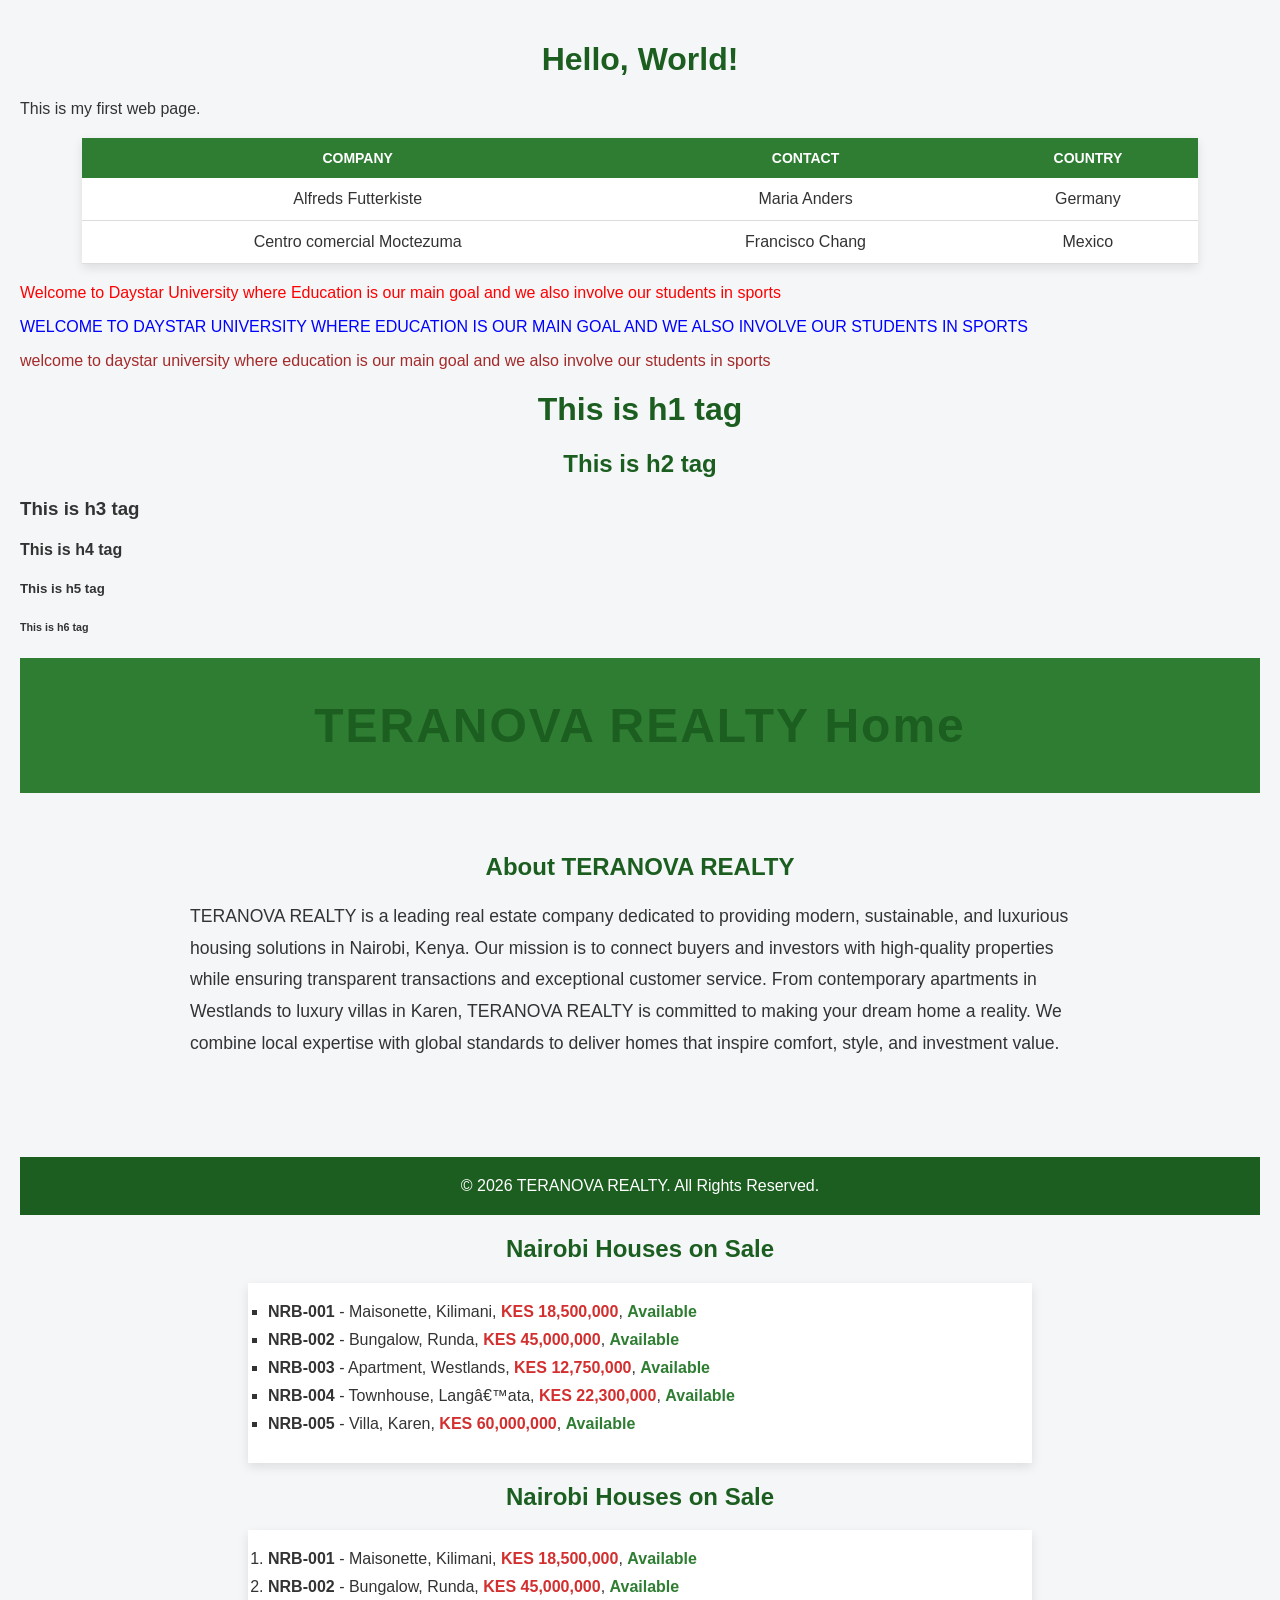
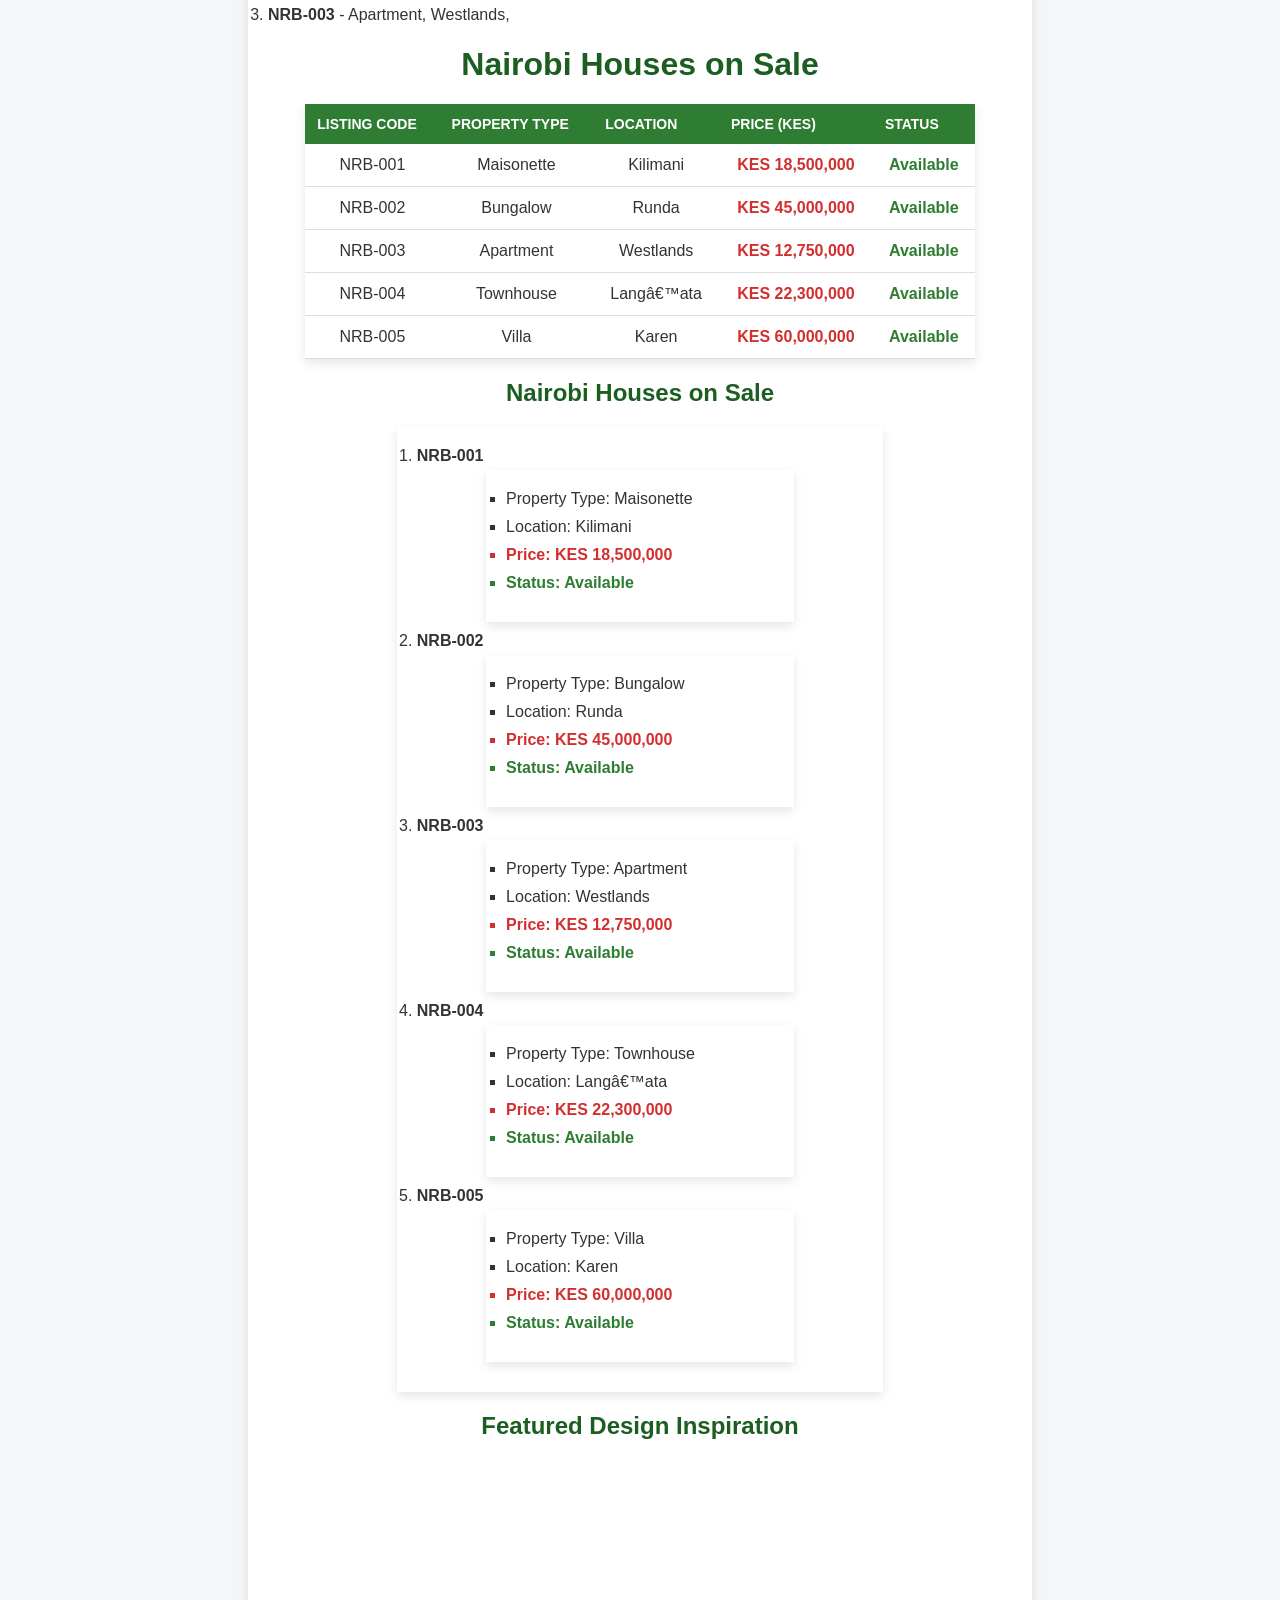
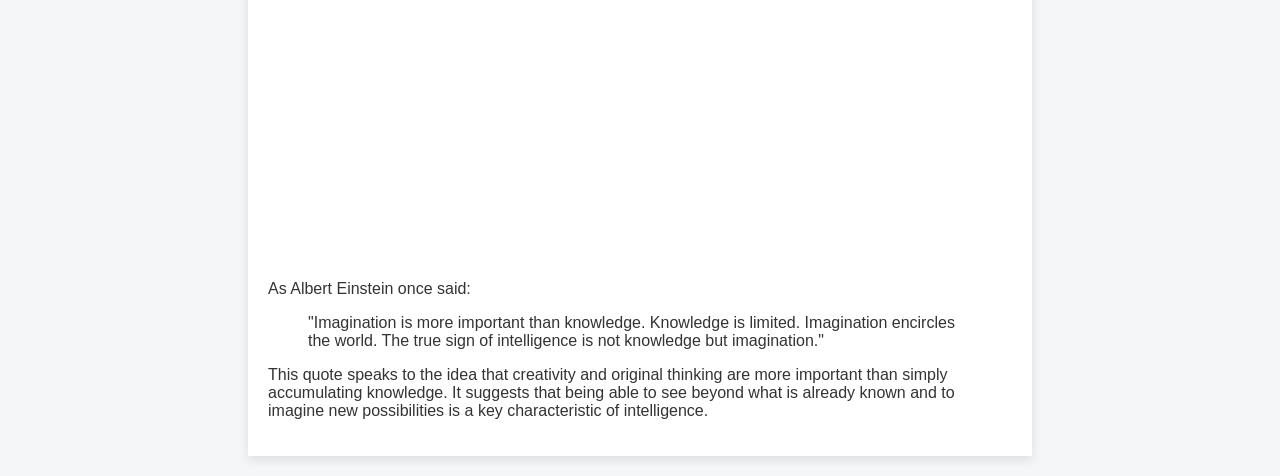
==== index.html @ 477b9416 "Add files via upload" ====
<!DOCTYPE html>
<html>
<head>
    <title>My first web page</title>
</head>
<body>
    <h1>Hello, World!</h1>
    <p>This is my first web page.</p>
<table>
  <tr>
    <th>Company</th>
    <th>Contact</th>
    <th>Country</th>
  </tr>
  <tr>
    <td>Alfreds Futterkiste</td>
    <td>Maria Anders</td>
    <td>Germany</td>
  </tr>
  <tr>
    <td>Centro comercial Moctezuma</td>
    <td>Francisco Chang</td>
    <td>Mexico</td>
  </tr>
</table>

<div>
<p style='
color:red;
'>Welcome to Daystar University where Education is our main goal and we also involve our students in sports</p>

<p style='
color:blue;
text-transform:uppercase;
'>Welcome to Daystar University where Education is our main goal and we also involve our students in sports</p>

<p style='
color:brown;
text-transform:lowercase;
'>Welcome to Daystar University where Education is our main goal and we also involve our students in sports</p>


<h1>This is h1 tag</h1>
<h2>This is h2 tag</h2>
<h3>This is h3 tag</h3>
<h4>This is h4 tag</h4>
<h5>This is h5 tag</h5>
<h6>This is h6 tag</h6>
<!DOCTYPE html>
<html lang="en">
<head>
    <meta charset="UTF-8">
    <meta name="viewport" content="width=device-width, initial-scale=1.0">
    <title>TERANOVA REALTY HOME</title>
    <style>
        body {
            font-family: Arial, sans-serif;
            background-color: #f4f6f8;
            margin: 0;
            padding: 0;
            color: #333;
        }

        header {
            background-color: #2e7d32; /* Green theme for trust & growth */
            color: white;
            text-align: center;
            padding: 40px 20px;
        }

        header h1 {
            margin: 0;
            font-size: 3em;
            letter-spacing: 2px;
        }

        main {
            padding: 40px 20px;
            max-width: 900px;
            margin: auto;
        }

        main h2 {
            color: #1b5e20;
            margin-bottom: 20px;
        }

        main p {
            font-size: 1.1em;
            line-height: 1.8;
        }

        footer {
            background-color: #1b5e20;
            color: white;
            text-align: center;
            padding: 20px;
            margin-top: 40px;
        }
    </style>
</head>
<body>

    <header>
        <h1>TERANOVA REALTY Home</h1>
    </header>

    <main>
        <h2>About TERANOVA REALTY</h2>
        <p>
            TERANOVA REALTY is a leading real estate company dedicated to providing modern, sustainable, and luxurious housing solutions in Nairobi, Kenya. 
            Our mission is to connect buyers and investors with high-quality properties while ensuring transparent transactions and exceptional customer service. 
            From contemporary apartments in Westlands to luxury villas in Karen, TERANOVA REALTY is committed to making your dream home a reality. 
            We combine local expertise with global standards to deliver homes that inspire comfort, style, and investment value.
        </p>
    </main>

    <footer>
        &copy; 2026 TERANOVA REALTY. All Rights Reserved.
    </footer>

</body>
</html>
 

<!DOCTYPE html>
<html>
<head>
    <title>Nairobi Real Estate - Unordered List</title>
    <style>
        body {
            font-family: Arial, sans-serif;
            background-color: #f4f6f8;
            padding: 20px;
        }

        h2 {
            color: #1b5e20;
        }

        ul {
            background: #ffffff;
            padding: 20px;
            width: 60%;
            margin: auto;
            box-shadow: 0 4px 10px rgba(0,0,0,0.1);
            list-style-type: square;
        }

        li {
            margin-bottom: 10px;
        }

        .price {
            color: #d32f2f;
            font-weight: bold;
        }

        .status {
            color: #2e7d32;
            font-weight: bold;
        }
    </style>
</head>
<body>

<h2>Nairobi Houses on Sale</h2>

<ul>
    <li>
        <strong>NRB-001</strong> - Maisonette, Kilimani,
        <span class="price">KES 18,500,000</span>,
        <span class="status">Available</span>
    </li>

    <li>
        <strong>NRB-002</strong> - Bungalow, Runda,
        <span class="price">KES 45,000,000</span>,
        <span class="status">Available</span>
    </li>

    <li>
        <strong>NRB-003</strong> - Apartment, Westlands,
        <span class="price">KES 12,750,000</span>,
        <span class="status">Available</span>
    </li>

    <li>
        <strong>NRB-004</strong> - Townhouse, Lang’ata,
        <span class="price">KES 22,300,000</span>,
        <span class="status">Available</span>
    </li>

    <li>
        <strong>NRB-005</strong> - Villa, Karen,
        <span class="price">KES 60,000,000</span>,
        <span class="status">Available</span>
    </li>
</ul>

</body>
</html>
<!DOCTYPE html>
<html>
<head>
    <title>Nairobi Real Estate - Ordered List</title>
    <style>
        body {
            font-family: Arial, sans-serif;
            background-color: #f4f6f8;
            padding: 20px;
        }

        h2 {
            color: #1b5e20;
            text-align: center;
        }

        ol {
            background: #ffffff;
            padding: 20px;
            width: 60%;
            margin: auto;
            box-shadow: 0 4px 10px rgba(0,0,0,0.1);
        }

        li {
            margin-bottom: 10px;
        }

        .price {
            color: #d32f2f;
            font-weight: bold;
        }

        .status {
            color: #2e7d32;
            font-weight: bold;
        }
    </style>
</head>
<body>

<h2>Nairobi Houses on Sale</h2>

<ol>
    <li>
        <strong>NRB-001</strong> - Maisonette, Kilimani,
        <span class="price">KES 18,500,000</span>,
        <span class="status">Available</span>
    </li>

    <li>
        <strong>NRB-002</strong> - Bungalow, Runda,
        <span class="price">KES 45,000,000</span>,
        <span class="status">Available</span>
    </li>

    <li>
        <strong>NRB-003</strong> - Apartment, Westlands,
        <sp


 <!DOCTYPE html>
<html lang="en">
<head>
<meta charset="UTF-8">
<meta name="viewport" content="width=device-width, initial-scale=1.0">
<title>Nairobi Real Estate Listings</title>

<style>
    body {
        font-family: Arial, sans-serif;
        background-color: #f4f6f8;
        margin: 0;
        padding: 20px;
    }

    h1 {
        text-align: center;
        color: #1b5e20; /* Kenya green theme */
    }

    table {
        width: 90%;
        margin: 20px auto;
        border-collapse: collapse;
        background-color: #ffffff;
        box-shadow: 0 4px 10px rgba(0,0,0,0.1);
    }

    th {
        background-color: #2e7d32;
        color: white;
        padding: 12px;
        text-transform: uppercase;
        font-size: 14px;
    }

    td {
        padding: 12px;
        text-align: center;
        border-bottom: 1px solid #ddd;
    }

    tr:hover {
        background-color: #f1f1f1;
    }

    .price {
        color: #d32f2f;
        font-weight: bold;
    }

    .status {
        color: #2e7d32;
        font-weight: bold;
    }
</style>
</head>

<body>

<h1>Nairobi Houses on Sale</h1>

<table>
    <tr>
        <th>Listing Code</th>
        <th>Property Type</th>
        <th>Location</th>
        <th>Price (KES)</th>
        <th>Status</th>
    </tr>
    <tr>
        <td>NRB-001</td>
        <td>Maisonette</td>
        <td>Kilimani</td>
        <td class="price">KES 18,500,000</td>
        <td class="status">Available</td>
    </tr>
    <tr>
        <td>NRB-002</td>
        <td>Bungalow</td>
        <td>Runda</td>
        <td class="price">KES 45,000,000</td>
        <td class="status">Available</td>
    </tr>
    <tr>
        <td>NRB-003</td>
        <td>Apartment</td>
        <td>Westlands</td>
        <td class="price">KES 12,750,000</td>
        <td class="status">Available</td>
    </tr>
    <tr>
        <td>NRB-004</td>
        <td>Townhouse</td>
        <td>Lang’ata</td>
        <td class="price">KES 22,300,000</td>
        <td class="status">Available</td>
    </tr>
    <tr>
        <td>NRB-005</td>
        <td>Villa</td>
        <td>Karen</td>
        <td class="price">KES 60,000,000</td>
        <td class="status">Available</td>
    </tr>
</table>

</body>
</html>


<!DOCTYPE html>
<html>
<head>
    <title>Nairobi Real Estate - Nested List</title>
    <style>
        body {
            font-family: Arial, sans-serif;
            background-color: #f4f6f8;
            padding: 20px;
        }

        h2 {
            color: #1b5e20;
        }

        ol {
            background: #ffffff;
            padding: 20px;
            width: 60%;
            margin: auto;
            box-shadow: 0 4px 10px rgba(0,0,0,0.1);
        }

        li {
            margin-bottom: 10px;
        }

        ul {
            margin-top: 5px;
        }

        .price {
            color: #d32f2f;
            font-weight: bold;
        }

        .status {
            color: #2e7d32;
            font-weight: bold;
        }
    </style>
</head>
<body>

<h2>Nairobi Houses on Sale</h2>

<ol>
    <li><strong>NRB-001</strong>
        <ul>
            <li>Property Type: Maisonette</li>
            <li>Location: Kilimani</li>
            <li class="price">Price: KES 18,500,000</li>
            <li class="status">Status: Available</li>
        </ul>
    </li>

    <li><strong>NRB-002</strong>
        <ul>
            <li>Property Type: Bungalow</li>
            <li>Location: Runda</li>
            <li class="price">Price: KES 45,000,000</li>
            <li class="status">Status: Available</li>
        </ul>
    </li>

    <li><strong>NRB-003</strong>
        <ul>
            <li>Property Type: Apartment</li>
            <li>Location: Westlands</li>
            <li class="price">Price: KES 12,750,000</li>
            <li class="status">Status: Available</li>
        </ul>
    </li>

    <li><strong>NRB-004</strong>
        <ul>
            <li>Property Type: Townhouse</li>
            <li>Location: Lang’ata</li>
            <li class="price">Price: KES 22,300,000</li>
            <li class="status">Status: Available</li>
        </ul>
    </li>

    <li><strong>NRB-005</strong>
        <ul>
            <li>Property Type: Villa</li>
            <li>Location: Karen</li>
            <li class="price">Price: KES 60,000,000</li>
            <li class="status">Status: Available</li>
        </ul>
    </li>
</ol>
<section>
    <h2>Featured Design Inspiration</h2>
    <iframe width="100%" height="400"
        src="https://www.youtube.com/embed/DYtaEFkyx28"
        title="Top 25 Modern Minimalist House Designs with a Luxurious Touch"
        frameborder="0"
        allow="accelerometer; autoplay; clipboard-write; encrypted-media; gyroscope; picture-in-picture"
        allowfullscreen>
    </iframe>
</section>



  <p>As Albert Einstein once said:</p>
<blockquote>
  <p>"Imagination is more important than knowledge. Knowledge is limited. Imagination encircles the world. The true sign of intelligence is not knowledge but imagination."</p>
</blockquote>
<p>This quote speaks to the idea that creativity and original thinking are more important than simply accumulating knowledge. It suggests that being able to see beyond what is already known and to imagine new possibilities is a key characteristic of intelligence.</p>

</body>
</html>
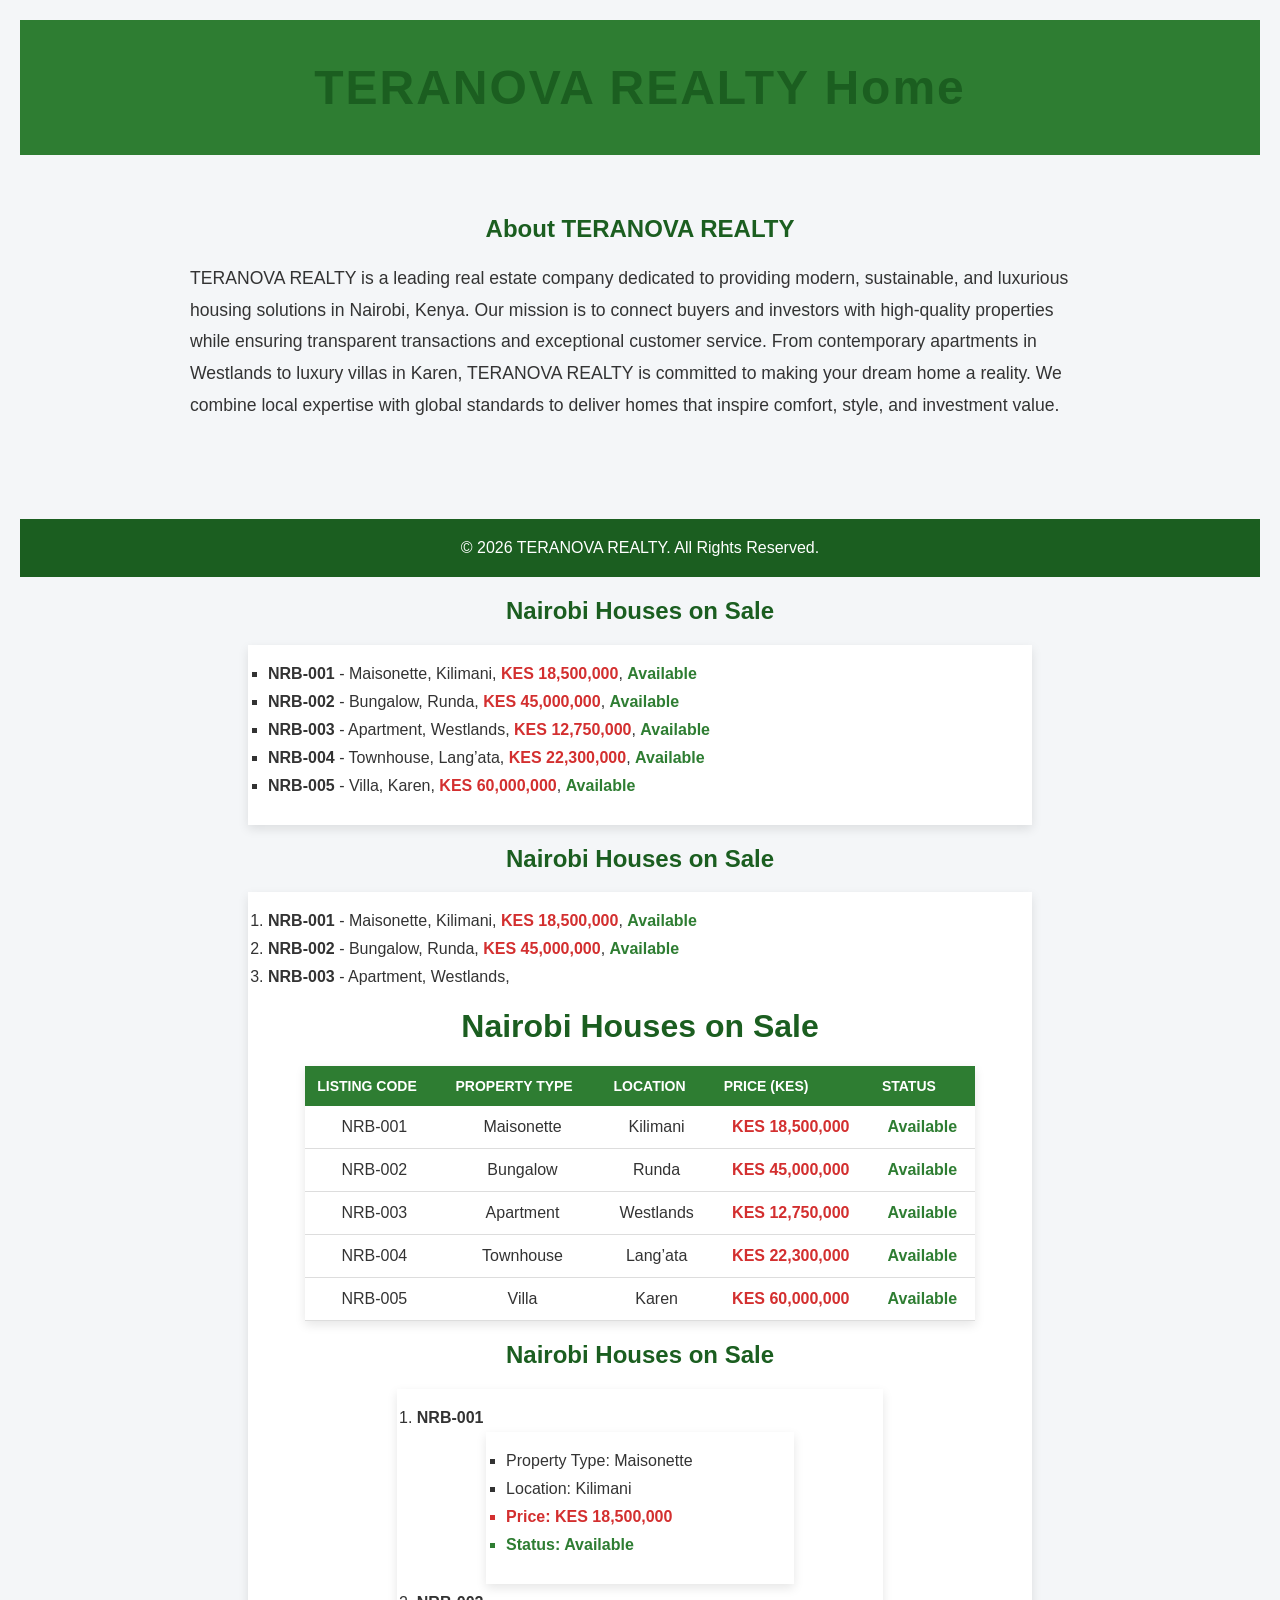
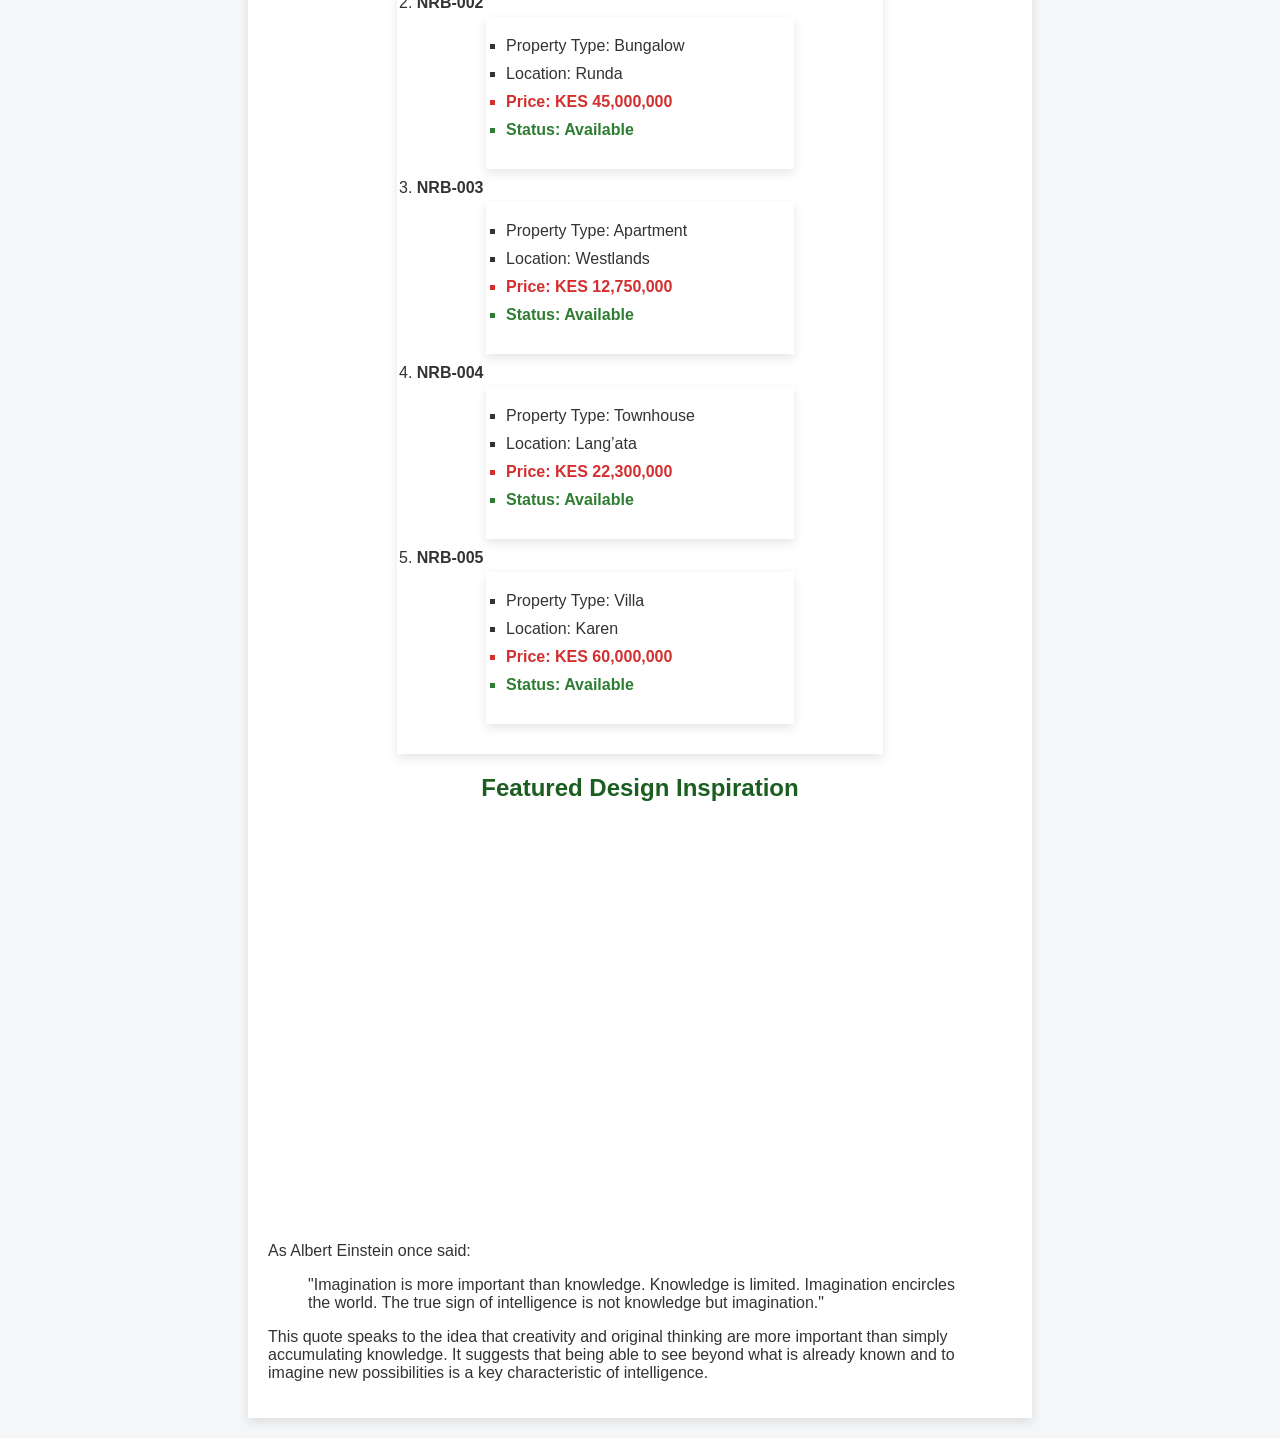
==== commit 189f6ef5: "Add files via upload" ====
--- a/index.html
+++ b/index.html
@@ -1,51 +1,3 @@
-<!DOCTYPE html>
-<html>
-<head>
-    <title>My first web page</title>
-</head>
-<body>
-    <h1>Hello, World!</h1>
-    <p>This is my first web page.</p>
-<table>
-  <tr>
-    <th>Company</th>
-    <th>Contact</th>
-    <th>Country</th>
-  </tr>
-  <tr>
-    <td>Alfreds Futterkiste</td>
-    <td>Maria Anders</td>
-    <td>Germany</td>
-  </tr>
-  <tr>
-    <td>Centro comercial Moctezuma</td>
-    <td>Francisco Chang</td>
-    <td>Mexico</td>
-  </tr>
-</table>
-
-<div>
-<p style='
-color:red;
-'>Welcome to Daystar University where Education is our main goal and we also involve our students in sports</p>
-
-<p style='
-color:blue;
-text-transform:uppercase;
-'>Welcome to Daystar University where Education is our main goal and we also involve our students in sports</p>
-
-<p style='
-color:brown;
-text-transform:lowercase;
-'>Welcome to Daystar University where Education is our main goal and we also involve our students in sports</p>
-
-
-<h1>This is h1 tag</h1>
-<h2>This is h2 tag</h2>
-<h3>This is h3 tag</h3>
-<h4>This is h4 tag</h4>
-<h5>This is h5 tag</h5>
-<h6>This is h6 tag</h6>
 <!DOCTYPE html>
 <html lang="en">
 <head>
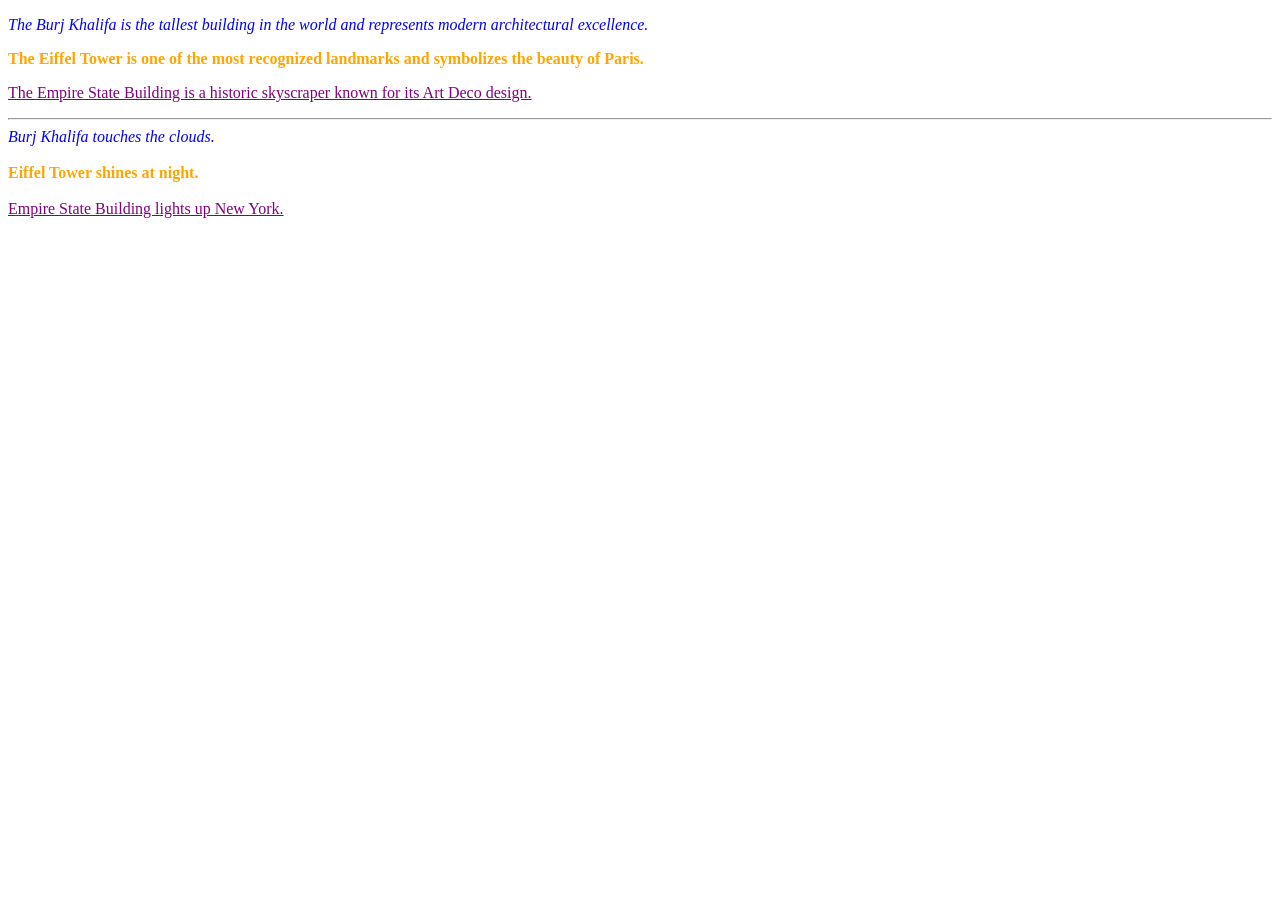
==== commit d9a878e0: "Add files via upload" ====
--- a/index.html
+++ b/index.html
@@ -1,439 +1,63 @@
 <!DOCTYPE html>
-<html lang="en">
+<html>
 <head>
-    <meta charset="UTF-8">
-    <meta name="viewport" content="width=device-width, initial-scale=1.0">
-    <title>TERANOVA REALTY HOME</title>
+    <title>assignment</title>
+
+    <!-- Internal CSS -->
     <style>
-        body {
-            font-family: Arial, sans-serif;
-            background-color: #f4f6f8;
-            margin: 0;
-            padding: 0;
-            color: #333;
+        .internal-paragraph {
+            color: orange;
+            font-weight: bold;
         }
 
-        header {
-            background-color: #2e7d32; /* Green theme for trust & growth */
-            color: white;
-            text-align: center;
-            padding: 40px 20px;
-        }
-
-        header h1 {
-            margin: 0;
-            font-size: 3em;
-            letter-spacing: 2px;
-        }
-
-        main {
-            padding: 40px 20px;
-            max-width: 900px;
-            margin: auto;
-        }
-
-        main h2 {
-            color: #1b5e20;
-            margin-bottom: 20px;
-        }
-
-        main p {
-            font-size: 1.1em;
-            line-height: 1.8;
-        }
-
-        footer {
-            background-color: #1b5e20;
-            color: white;
-            text-align: center;
-            padding: 20px;
-            margin-top: 40px;
+        .internal-highlight {
+            color: orange;
+            font-weight: bold;
         }
     </style>
+
+    <!-- External CSS Link -->
+    <link rel="stylesheet" href="style.css">
 </head>
 <body>
 
-    <header>
-        <h1>TERANOVA REALTY Home</h1>
-    </header>
+    <!-- Paragraph 1 - Inline CSS (Blue / Italic) -->
+    <p style="color: blue; font-style: italic;">
+        The Burj Khalifa is the tallest building in the world and represents modern architectural excellence.
+    </p>
 
-    <main>
-        <h2>About TERANOVA REALTY</h2>
-        <p>
-            TERANOVA REALTY is a leading real estate company dedicated to providing modern, sustainable, and luxurious housing solutions in Nairobi, Kenya. 
-            Our mission is to connect buyers and investors with high-quality properties while ensuring transparent transactions and exceptional customer service. 
-            From contemporary apartments in Westlands to luxury villas in Karen, TERANOVA REALTY is committed to making your dream home a reality. 
-            We combine local expertise with global standards to deliver homes that inspire comfort, style, and investment value.
-        </p>
-    </main>
+    <!-- Paragraph 2 - Internal CSS (Orange / Bold) -->
+    <p class="internal-paragraph">
+        The Eiffel Tower is one of the most recognized landmarks and symbolizes the beauty of Paris.
+    </p>
 
-    <footer>
-        &copy; 2026 TERANOVA REALTY. All Rights Reserved.
-    </footer>
+    <!-- Paragraph 3 - External CSS (Purple / Underline) -->
+    <p class="external-paragraph">
+        The Empire State Building is a historic skyscraper known for its Art Deco design.
+    </p>
 
-</body>
-</html>
- 
+    <hr>
 
-<!DOCTYPE html>
-<html>
-<head>
-    <title>Nairobi Real Estate - Unordered List</title>
-    <style>
-        body {
-            font-family: Arial, sans-serif;
-            background-color: #f4f6f8;
-            padding: 20px;
-        }
+    <!-- Highlights -->
 
-        h2 {
-            color: #1b5e20;
-        }
+    <!-- Highlight 1 - Inline CSS -->
+    <span style="color: blue; font-style: italic;">
+        Burj Khalifa touches the clouds.
+    </span>
 
-        ul {
-            background: #ffffff;
-            padding: 20px;
-            width: 60%;
-            margin: auto;
-            box-shadow: 0 4px 10px rgba(0,0,0,0.1);
-            list-style-type: square;
-        }
+    <br><br>
 
-        li {
-            margin-bottom: 10px;
-        }
+    <!-- Highlight 2 - Internal CSS -->
+    <span class="internal-highlight">
+        Eiffel Tower shines at night.
+    </span>
 
-        .price {
-            color: #d32f2f;
-            font-weight: bold;
-        }
+    <br><br>
 
-        .status {
-            color: #2e7d32;
-            font-weight: bold;
-        }
-    </style>
-</head>
-<body>
-
-<h2>Nairobi Houses on Sale</h2>
-
-<ul>
-    <li>
-        <strong>NRB-001</strong> - Maisonette, Kilimani,
-        <span class="price">KES 18,500,000</span>,
-        <span class="status">Available</span>
-    </li>
-
-    <li>
-        <strong>NRB-002</strong> - Bungalow, Runda,
-        <span class="price">KES 45,000,000</span>,
-        <span class="status">Available</span>
-    </li>
-
-    <li>
-        <strong>NRB-003</strong> - Apartment, Westlands,
-        <span class="price">KES 12,750,000</span>,
-        <span class="status">Available</span>
-    </li>
-
-    <li>
-        <strong>NRB-004</strong> - Townhouse, Lang’ata,
-        <span class="price">KES 22,300,000</span>,
-        <span class="status">Available</span>
-    </li>
-
-    <li>
-        <strong>NRB-005</strong> - Villa, Karen,
-        <span class="price">KES 60,000,000</span>,
-        <span class="status">Available</span>
-    </li>
-</ul>
-
-</body>
-</html>
-<!DOCTYPE html>
-<html>
-<head>
-    <title>Nairobi Real Estate - Ordered List</title>
-    <style>
-        body {
-            font-family: Arial, sans-serif;
-            background-color: #f4f6f8;
-            padding: 20px;
-        }
-
-        h2 {
-            color: #1b5e20;
-            text-align: center;
-        }
-
-        ol {
-            background: #ffffff;
-            padding: 20px;
-            width: 60%;
-            margin: auto;
-            box-shadow: 0 4px 10px rgba(0,0,0,0.1);
-        }
-
-        li {
-            margin-bottom: 10px;
-        }
-
-        .price {
-            color: #d32f2f;
-            font-weight: bold;
-        }
-
-        .status {
-            color: #2e7d32;
-            font-weight: bold;
-        }
-    </style>
-</head>
-<body>
-
-<h2>Nairobi Houses on Sale</h2>
-
-<ol>
-    <li>
-        <strong>NRB-001</strong> - Maisonette, Kilimani,
-        <span class="price">KES 18,500,000</span>,
-        <span class="status">Available</span>
-    </li>
-
-    <li>
-        <strong>NRB-002</strong> - Bungalow, Runda,
-        <span class="price">KES 45,000,000</span>,
-        <span class="status">Available</span>
-    </li>
-
-    <li>
-        <strong>NRB-003</strong> - Apartment, Westlands,
-        <sp
-
-
- <!DOCTYPE html>
-<html lang="en">
-<head>
-<meta charset="UTF-8">
-<meta name="viewport" content="width=device-width, initial-scale=1.0">
-<title>Nairobi Real Estate Listings</title>
-
-<style>
-    body {
-        font-family: Arial, sans-serif;
-        background-color: #f4f6f8;
-        margin: 0;
-        padding: 20px;
-    }
-
-    h1 {
-        text-align: center;
-        color: #1b5e20; /* Kenya green theme */
-    }
-
-    table {
-        width: 90%;
-        margin: 20px auto;
-        border-collapse: collapse;
-        background-color: #ffffff;
-        box-shadow: 0 4px 10px rgba(0,0,0,0.1);
-    }
-
-    th {
-        background-color: #2e7d32;
-        color: white;
-        padding: 12px;
-        text-transform: uppercase;
-        font-size: 14px;
-    }
-
-    td {
-        padding: 12px;
-        text-align: center;
-        border-bottom: 1px solid #ddd;
-    }
-
-    tr:hover {
-        background-color: #f1f1f1;
-    }
-
-    .price {
-        color: #d32f2f;
-        font-weight: bold;
-    }
-
-    .status {
-        color: #2e7d32;
-        font-weight: bold;
-    }
-</style>
-</head>
-
-<body>
-
-<h1>Nairobi Houses on Sale</h1>
-
-<table>
-    <tr>
-        <th>Listing Code</th>
-        <th>Property Type</th>
-        <th>Location</th>
-        <th>Price (KES)</th>
-        <th>Status</th>
-    </tr>
-    <tr>
-        <td>NRB-001</td>
-        <td>Maisonette</td>
-        <td>Kilimani</td>
-        <td class="price">KES 18,500,000</td>
-        <td class="status">Available</td>
-    </tr>
-    <tr>
-        <td>NRB-002</td>
-        <td>Bungalow</td>
-        <td>Runda</td>
-        <td class="price">KES 45,000,000</td>
-        <td class="status">Available</td>
-    </tr>
-    <tr>
-        <td>NRB-003</td>
-        <td>Apartment</td>
-        <td>Westlands</td>
-        <td class="price">KES 12,750,000</td>
-        <td class="status">Available</td>
-    </tr>
-    <tr>
-        <td>NRB-004</td>
-        <td>Townhouse</td>
-        <td>Lang’ata</td>
-        <td class="price">KES 22,300,000</td>
-        <td class="status">Available</td>
-    </tr>
-    <tr>
-        <td>NRB-005</td>
-        <td>Villa</td>
-        <td>Karen</td>
-        <td class="price">KES 60,000,000</td>
-        <td class="status">Available</td>
-    </tr>
-</table>
-
-</body>
-</html>
-
-
-<!DOCTYPE html>
-<html>
-<head>
-    <title>Nairobi Real Estate - Nested List</title>
-    <style>
-        body {
-            font-family: Arial, sans-serif;
-            background-color: #f4f6f8;
-            padding: 20px;
-        }
-
-        h2 {
-            color: #1b5e20;
-        }
-
-        ol {
-            background: #ffffff;
-            padding: 20px;
-            width: 60%;
-            margin: auto;
-            box-shadow: 0 4px 10px rgba(0,0,0,0.1);
-        }
-
-        li {
-            margin-bottom: 10px;
-        }
-
-        ul {
-            margin-top: 5px;
-        }
-
-        .price {
-            color: #d32f2f;
-            font-weight: bold;
-        }
-
-        .status {
-            color: #2e7d32;
-            font-weight: bold;
-        }
-    </style>
-</head>
-<body>
-
-<h2>Nairobi Houses on Sale</h2>
-
-<ol>
-    <li><strong>NRB-001</strong>
-        <ul>
-            <li>Property Type: Maisonette</li>
-            <li>Location: Kilimani</li>
-            <li class="price">Price: KES 18,500,000</li>
-            <li class="status">Status: Available</li>
-        </ul>
-    </li>
-
-    <li><strong>NRB-002</strong>
-        <ul>
-            <li>Property Type: Bungalow</li>
-            <li>Location: Runda</li>
-            <li class="price">Price: KES 45,000,000</li>
-            <li class="status">Status: Available</li>
-        </ul>
-    </li>
-
-    <li><strong>NRB-003</strong>
-        <ul>
-            <li>Property Type: Apartment</li>
-            <li>Location: Westlands</li>
-            <li class="price">Price: KES 12,750,000</li>
-            <li class="status">Status: Available</li>
-        </ul>
-    </li>
-
-    <li><strong>NRB-004</strong>
-        <ul>
-            <li>Property Type: Townhouse</li>
-            <li>Location: Lang’ata</li>
-            <li class="price">Price: KES 22,300,000</li>
-            <li class="status">Status: Available</li>
-        </ul>
-    </li>
-
-    <li><strong>NRB-005</strong>
-        <ul>
-            <li>Property Type: Villa</li>
-            <li>Location: Karen</li>
-            <li class="price">Price: KES 60,000,000</li>
-            <li class="status">Status: Available</li>
-        </ul>
-    </li>
-</ol>
-<section>
-    <h2>Featured Design Inspiration</h2>
-    <iframe width="100%" height="400"
-        src="https://www.youtube.com/embed/DYtaEFkyx28"
-        title="Top 25 Modern Minimalist House Designs with a Luxurious Touch"
-        frameborder="0"
-        allow="accelerometer; autoplay; clipboard-write; encrypted-media; gyroscope; picture-in-picture"
-        allowfullscreen>
-    </iframe>
-</section>
-
-
-
-  <p>As Albert Einstein once said:</p>
-<blockquote>
-  <p>"Imagination is more important than knowledge. Knowledge is limited. Imagination encircles the world. The true sign of intelligence is not knowledge but imagination."</p>
-</blockquote>
-<p>This quote speaks to the idea that creativity and original thinking are more important than simply accumulating knowledge. It suggests that being able to see beyond what is already known and to imagine new possibilities is a key characteristic of intelligence.</p>
+    <!-- Highlight 3 - External CSS -->
+    <span class="external-highlight">
+        Empire State Building lights up New York.
+    </span>
 
 </body>
 </html>
--- a/style.css
+++ b/style.css
@@ -0,0 +1,9 @@
+.external-paragraph {
+    color: purple;
+    text-decoration: underline;
+}
+
+.external-highlight {
+    color: purple;
+    text-decoration: underline;
+}
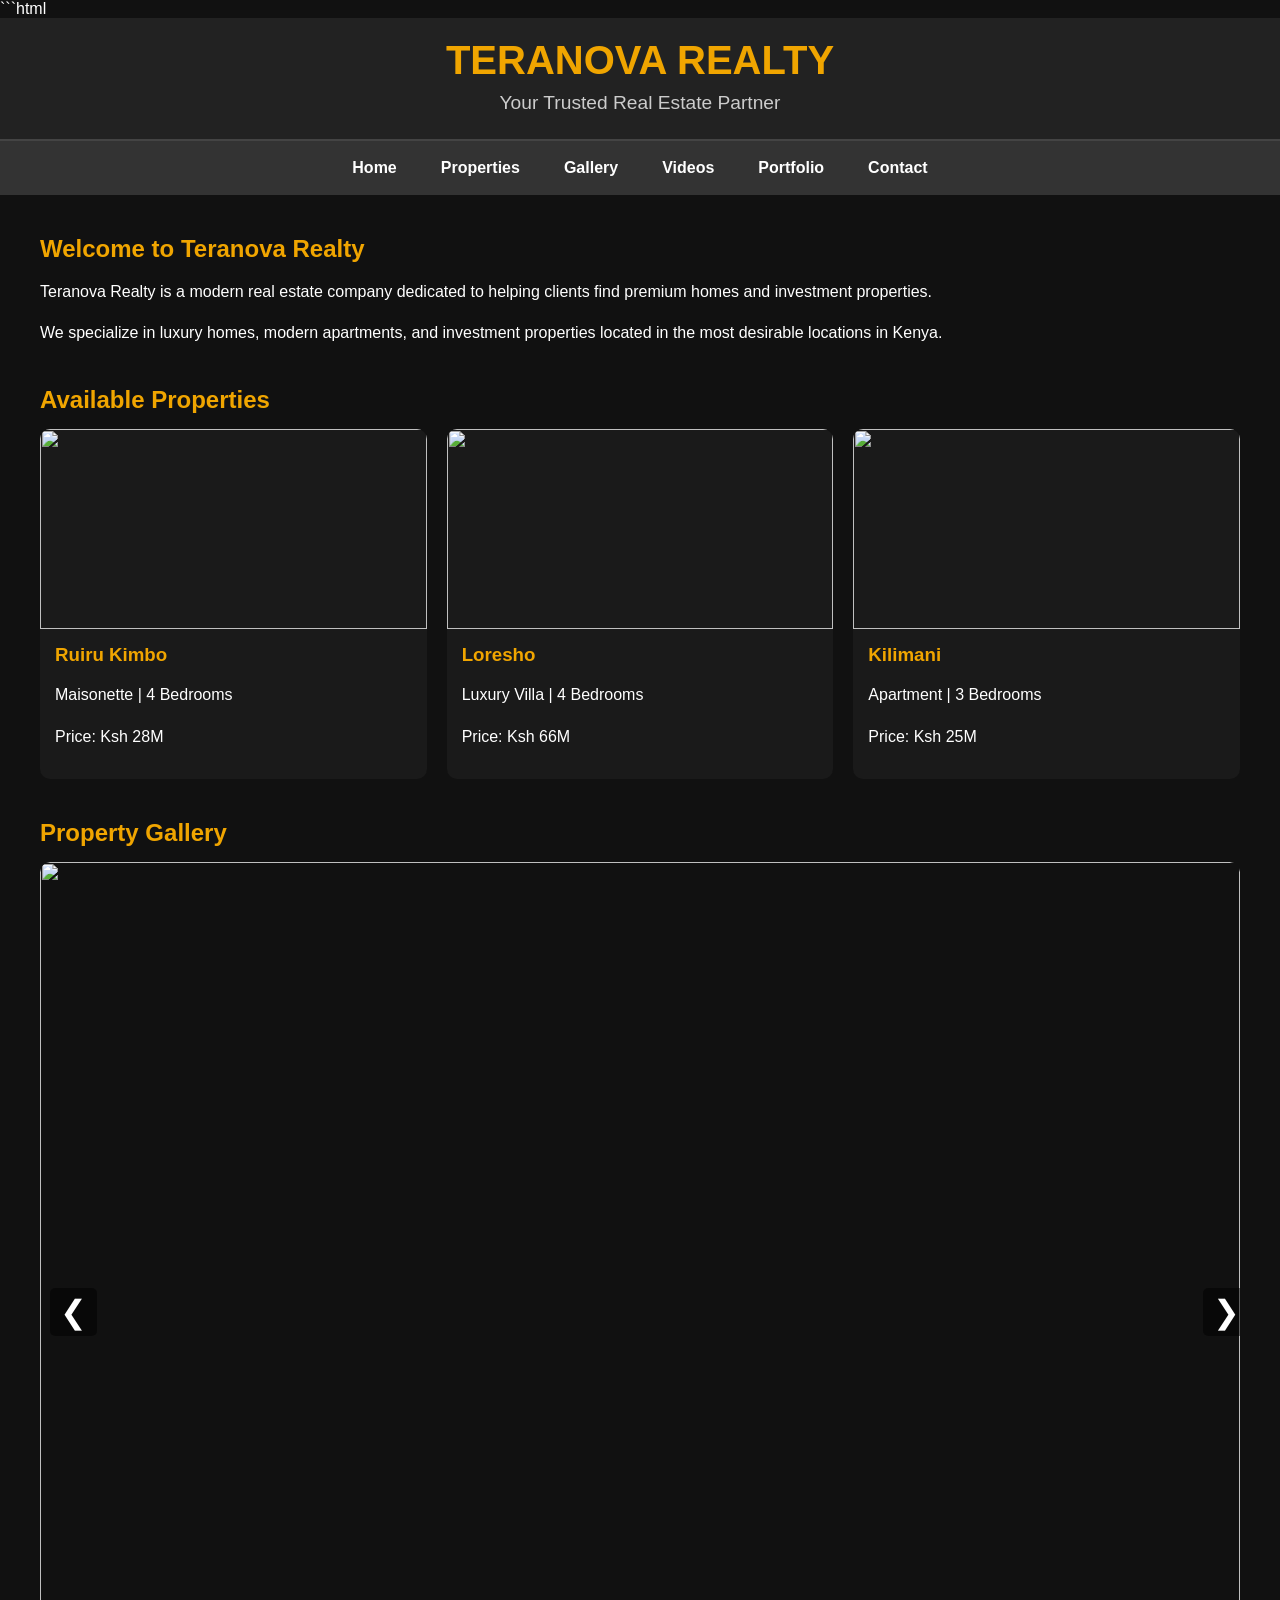
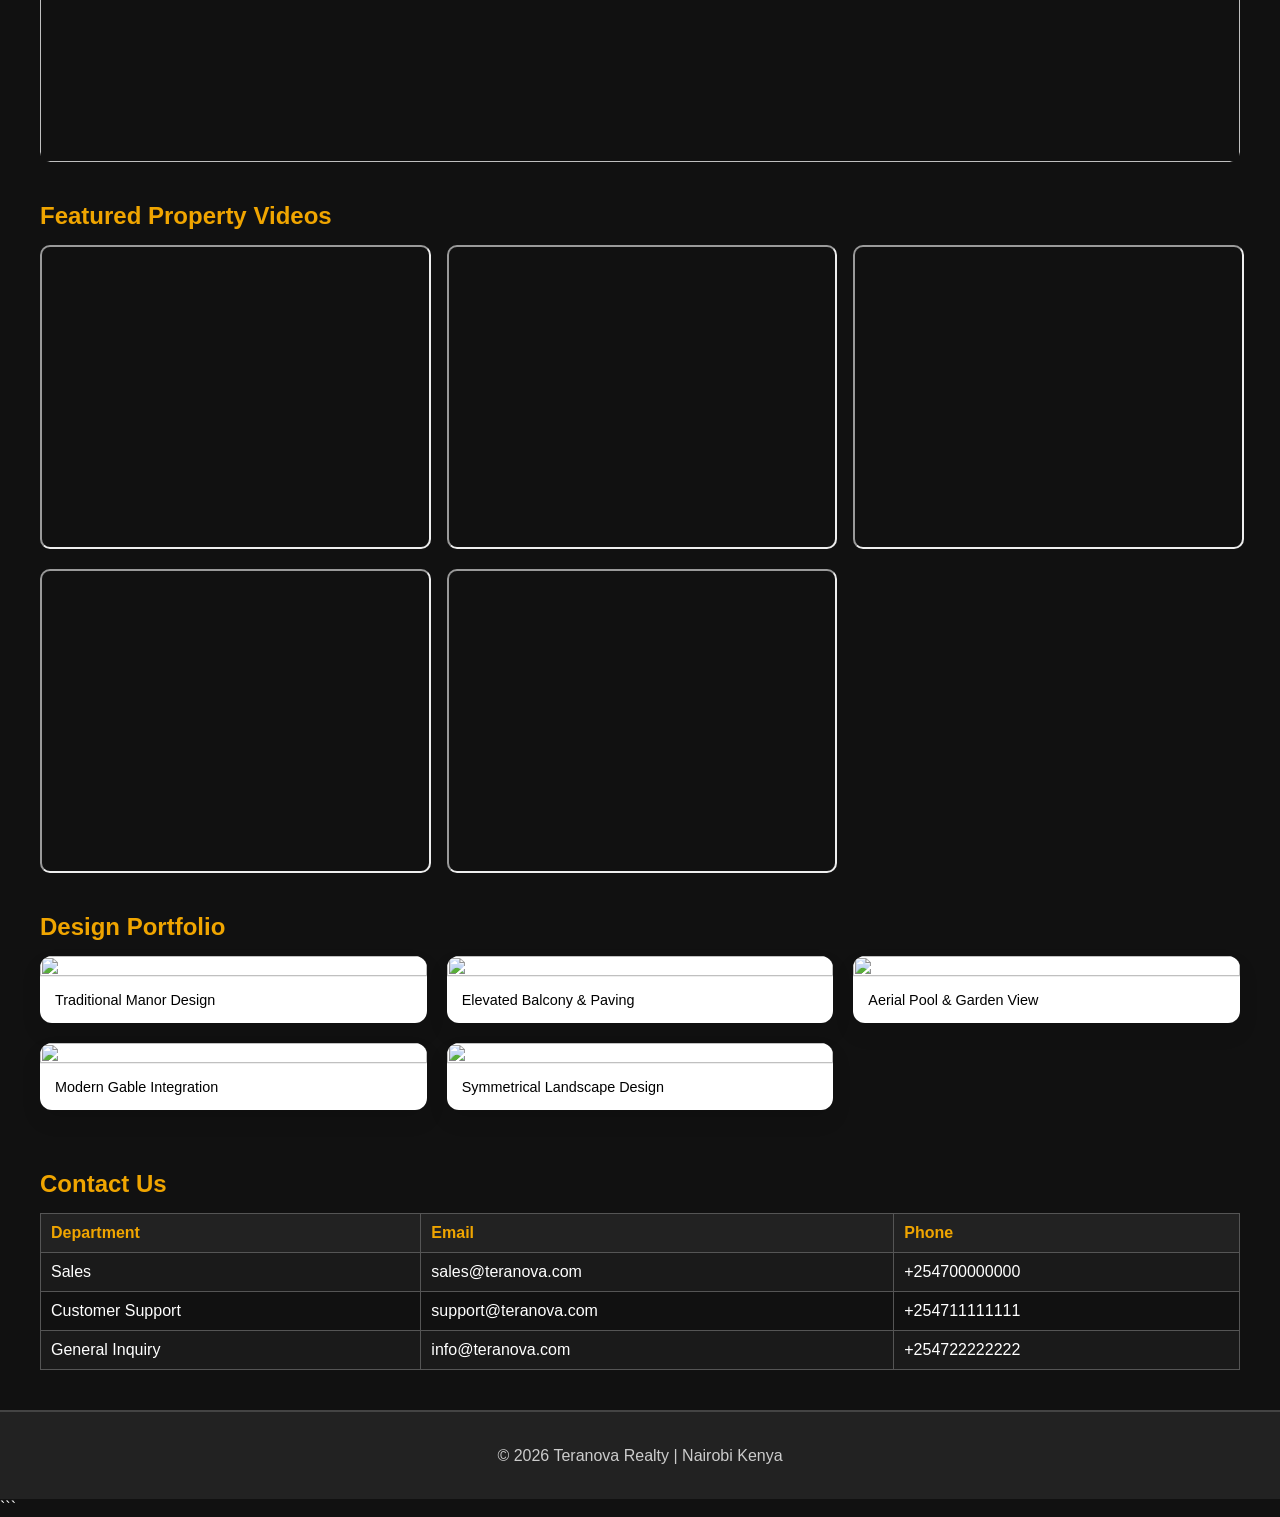
==== commit 5bc57911: "Add files via upload" ====
--- a/index.html
+++ b/index.html
@@ -1,63 +1,453 @@
+```html
 <!DOCTYPE html>
-<html>
+<html lang="en">
 <head>
-    <title>assignment</title>
-
-    <!-- Internal CSS -->
-    <style>
-        .internal-paragraph {
-            color: orange;
-            font-weight: bold;
-        }
-
-        .internal-highlight {
-            color: orange;
-            font-weight: bold;
-        }
-    </style>
-
-    <!-- External CSS Link -->
-    <link rel="stylesheet" href="style.css">
+<meta charset="UTF-8">
+<meta name="viewport" content="width=device-width, initial-scale=1.0">
+<title>Teranova Realty</title>
+
+<style>
+
+/* ================= GENERAL STYLES ================= */
+
+body{
+margin:0;
+font-family:Arial, sans-serif;
+background-color:#111;
+color:#fff;
+scroll-behavior:smooth;
+}
+
+header{
+background-color:#222;
+padding:20px 0;
+text-align:center;
+border-bottom:2px solid #444;
+}
+
+header h1{
+margin:0;
+font-size:2.5em;
+color:#f0a500;
+}
+
+header p{
+margin:5px 0 0;
+font-size:1.2em;
+color:#ccc;
+}
+
+nav{
+background-color:#333;
+display:flex;
+justify-content:center;
+gap:20px;
+padding:10px 0;
+position:sticky;
+top:0;
+z-index:1000;
+}
+
+nav a{
+color:#fff;
+text-decoration:none;
+font-weight:bold;
+padding:8px 12px;
+transition:0.3s;
+}
+
+nav a:hover{
+background:#f0a500;
+color:#111;
+border-radius:5px;
+}
+
+.container{
+max-width:1200px;
+margin:40px auto;
+padding:0 20px;
+}
+
+h2{
+color:#f0a500;
+margin-bottom:15px;
+}
+
+p{
+line-height:1.6;
+margin-bottom:15px;
+}
+
+ul,ol{
+margin-left:20px;
+margin-bottom:20px;
+}
+
+/* ================= PROPERTY CARDS ================= */
+
+.property-grid{
+display:grid;
+grid-template-columns:repeat(auto-fit,minmax(250px,1fr));
+gap:20px;
+}
+
+.property-card{
+background:#1a1a1a;
+border-radius:10px;
+overflow:hidden;
+transition:0.3s;
+}
+
+.property-card:hover{
+transform:scale(1.03);
+}
+
+.property-card img{
+width:100%;
+height:200px;
+object-fit:cover;
+}
+
+.property-card .info{
+padding:15px;
+}
+
+.property-card h3{
+margin:0 0 10px 0;
+color:#f0a500;
+}
+
+/* ================= GALLERY ================= */
+
+.carousel{
+position:relative;
+overflow:hidden;
+border-radius:10px;
+margin-bottom:30px;
+}
+
+.carousel img{
+width:100%;
+display:none;
+border-radius:10px;
+}
+
+.carousel img.active{
+display:block;
+}
+
+.carousel-buttons{
+position:absolute;
+top:50%;
+width:100%;
+display:flex;
+justify-content:space-between;
+transform:translateY(-50%);
+padding:0 10px;
+}
+
+.carousel-buttons button{
+background:rgba(0,0,0,0.5);
+border:none;
+color:#fff;
+font-size:2em;
+padding:5px 10px;
+cursor:pointer;
+border-radius:5px;
+}
+
+.carousel-buttons button:hover{
+background:#f0a500;
+color:#111;
+}
+
+/* ================= VIDEOS ================= */
+
+.video-grid{
+display:grid;
+grid-template-columns:repeat(auto-fit,minmax(300px,1fr));
+gap:20px;
+margin-bottom:30px;
+}
+
+.video-grid iframe{
+width:100%;
+height:300px;
+border-radius:10px;
+}
+
+/* ================= CONTACT TABLE ================= */
+
+table{
+width:100%;
+border-collapse:collapse;
+margin-bottom:30px;
+}
+
+table,th,td{
+border:1px solid #555;
+}
+
+th,td{
+padding:10px;
+text-align:left;
+}
+
+th{
+background:#222;
+color:#f0a500;
+}
+
+tr:nth-child(even){
+background:#1a1a1a;
+}
+
+/* ================= PORTFOLIO ================= */
+
+.portfolio-grid{
+column-count:3;
+column-gap:20px;
+max-width:1200px;
+margin:auto;
+}
+
+.portfolio-item{
+display:inline-block;
+width:100%;
+margin-bottom:20px;
+background:white;
+border-radius:12px;
+overflow:hidden;
+box-shadow:0 10px 20px rgba(0,0,0,0.1);
+transition:0.4s;
+}
+
+.portfolio-item:hover{
+transform:scale(1.03);
+cursor:pointer;
+}
+
+.portfolio-item img{
+width:100%;
+display:block;
+}
+
+.caption{
+padding:15px;
+font-size:0.9rem;
+border-top:1px solid #eee;
+color:#000;
+}
+
+/* ================= FOOTER ================= */
+
+footer{
+background:#222;
+text-align:center;
+padding:15px 0;
+border-top:2px solid #444;
+color:#ccc;
+}
+
+/* ================= RESPONSIVE ================= */
+
+@media(max-width:900px){
+.portfolio-grid{column-count:2;}
+}
+
+@media(max-width:600px){
+.portfolio-grid{column-count:1;}
+nav{flex-direction:column;}
+}
+
+</style>
 </head>
+
 <body>
 
-    <!-- Paragraph 1 - Inline CSS (Blue / Italic) -->
-    <p style="color: blue; font-style: italic;">
-        The Burj Khalifa is the tallest building in the world and represents modern architectural excellence.
-    </p>
-
-    <!-- Paragraph 2 - Internal CSS (Orange / Bold) -->
-    <p class="internal-paragraph">
-        The Eiffel Tower is one of the most recognized landmarks and symbolizes the beauty of Paris.
-    </p>
-
-    <!-- Paragraph 3 - External CSS (Purple / Underline) -->
-    <p class="external-paragraph">
-        The Empire State Building is a historic skyscraper known for its Art Deco design.
-    </p>
-
-    <hr>
-
-    <!-- Highlights -->
-
-    <!-- Highlight 1 - Inline CSS -->
-    <span style="color: blue; font-style: italic;">
-        Burj Khalifa touches the clouds.
-    </span>
-
-    <br><br>
-
-    <!-- Highlight 2 - Internal CSS -->
-    <span class="internal-highlight">
-        Eiffel Tower shines at night.
-    </span>
-
-    <br><br>
-
-    <!-- Highlight 3 - External CSS -->
-    <span class="external-highlight">
-        Empire State Building lights up New York.
-    </span>
+<header>
+<h1>TERANOVA REALTY</h1>
+<p>Your Trusted Real Estate Partner</p>
+</header>
+
+<nav>
+<a href="#home">Home</a>
+<a href="#properties">Properties</a>
+<a href="#gallery">Gallery</a>
+<a href="#videos">Videos</a>
+<a href="#portfolio">Portfolio</a>
+<a href="#contact">Contact</a>
+</nav>
+
+<section id="home" class="container">
+<h2>Welcome to Teranova Realty</h2>
+<p>Teranova Realty is a modern real estate company dedicated to helping clients find premium homes and investment properties.</p>
+<p>We specialize in luxury homes, modern apartments, and investment properties located in the most desirable locations in Kenya.</p>
+</section>
+
+<section id="properties" class="container">
+<h2>Available Properties</h2>
+
+<div class="property-grid">
+
+<div class="property-card">
+<img src="house1.jpg">
+<div class="info">
+<h3>Ruiru Kimbo</h3>
+<p>Maisonette | 4 Bedrooms</p>
+<p>Price: Ksh 28M</p>
+</div>
+</div>
+
+<div class="property-card">
+<img src="house2.jpg">
+<div class="info">
+<h3>Loresho</h3>
+<p>Luxury Villa | 4 Bedrooms</p>
+<p>Price: Ksh 66M</p>
+</div>
+</div>
+
+<div class="property-card">
+<img src="house3.jpg">
+<div class="info">
+<h3>Kilimani</h3>
+<p>Apartment | 3 Bedrooms</p>
+<p>Price: Ksh 25M</p>
+</div>
+</div>
+
+</div>
+</section>
+
+<section id="gallery" class="container">
+<h2>Property Gallery</h2>
+
+<div class="carousel">
+<img src="house1.jpg" class="active">
+<img src="house2.jpg">
+<img src="house3.jpg">
+<img src="house4.jpg">
+<img src="house5.jpg">
+
+<div class="carousel-buttons">
+<button id="prev">&#10094;</button>
+<button id="next">&#10095;</button>
+</div>
+</div>
+
+</section>
+
+<section id="videos" class="container">
+<h2>Featured Property Videos</h2>
+
+<div class="video-grid">
+
+<iframe src="https://www.youtube.com/embed/kFBPohtPXuo" allowfullscreen></iframe>
+<iframe src="https://www.youtube.com/embed/qsWV8attaG0" allowfullscreen></iframe>
+<iframe src="https://www.youtube.com/embed/B2vv4HDtuFE" allowfullscreen></iframe>
+<iframe src="https://www.youtube.com/embed/gzBd4MYhKns" allowfullscreen></iframe>
+<iframe src="https://www.youtube.com/embed/S3pe_Z5a5ug" allowfullscreen></iframe>
+
+</div>
+</section>
+
+<section id="portfolio" class="container">
+
+<h2>Design Portfolio</h2>
+
+<div class="portfolio-grid">
+
+<div class="portfolio-item">
+<img src="1000209831.jpg">
+<div class="caption">Traditional Manor Design</div>
+</div>
+
+<div class="portfolio-item">
+<img src="1000209832.jpg">
+<div class="caption">Modern Gable Integration</div>
+</div>
+
+<div class="portfolio-item">
+<img src="1000209833.jpg">
+<div class="caption">Elevated Balcony & Paving</div>
+</div>
+
+<div class="portfolio-item">
+<img src="1000209834.jpg">
+<div class="caption">Symmetrical Landscape Design</div>
+</div>
+
+<div class="portfolio-item">
+<img src="1000209835.jpg">
+<div class="caption">Aerial Pool & Garden View</div>
+</div>
+
+</div>
+</section>
+
+<section id="contact" class="container">
+
+<h2>Contact Us</h2>
+
+<table>
+<tr>
+<th>Department</th>
+<th>Email</th>
+<th>Phone</th>
+</tr>
+
+<tr>
+<td>Sales</td>
+<td>sales@teranova.com</td>
+<td>+254700000000</td>
+</tr>
+
+<tr>
+<td>Customer Support</td>
+<td>support@teranova.com</td>
+<td>+254711111111</td>
+</tr>
+
+<tr>
+<td>General Inquiry</td>
+<td>info@teranova.com</td>
+<td>+254722222222</td>
+</tr>
+
+</table>
+
+</section>
+
+<footer>
+<p>© 2026 Teranova Realty | Nairobi Kenya</p>
+</footer>
+
+<script>
+
+const carouselImages=document.querySelectorAll('.carousel img');
+let currentIndex=0;
+
+const prevBtn=document.getElementById('prev');
+const nextBtn=document.getElementById('next');
+
+function showImage(index){
+carouselImages.forEach(img=>img.classList.remove('active'));
+carouselImages[index].classList.add('active');
+}
+
+prevBtn.onclick=function(){
+currentIndex=(currentIndex-1+carouselImages.length)%carouselImages.length;
+showImage(currentIndex);
+};
+
+nextBtn.onclick=function(){
+currentIndex=(currentIndex+1)%carouselImages.length;
+showImage(currentIndex);
+};
+
+</script>
 
 </body>
-</html>+</html>
+```
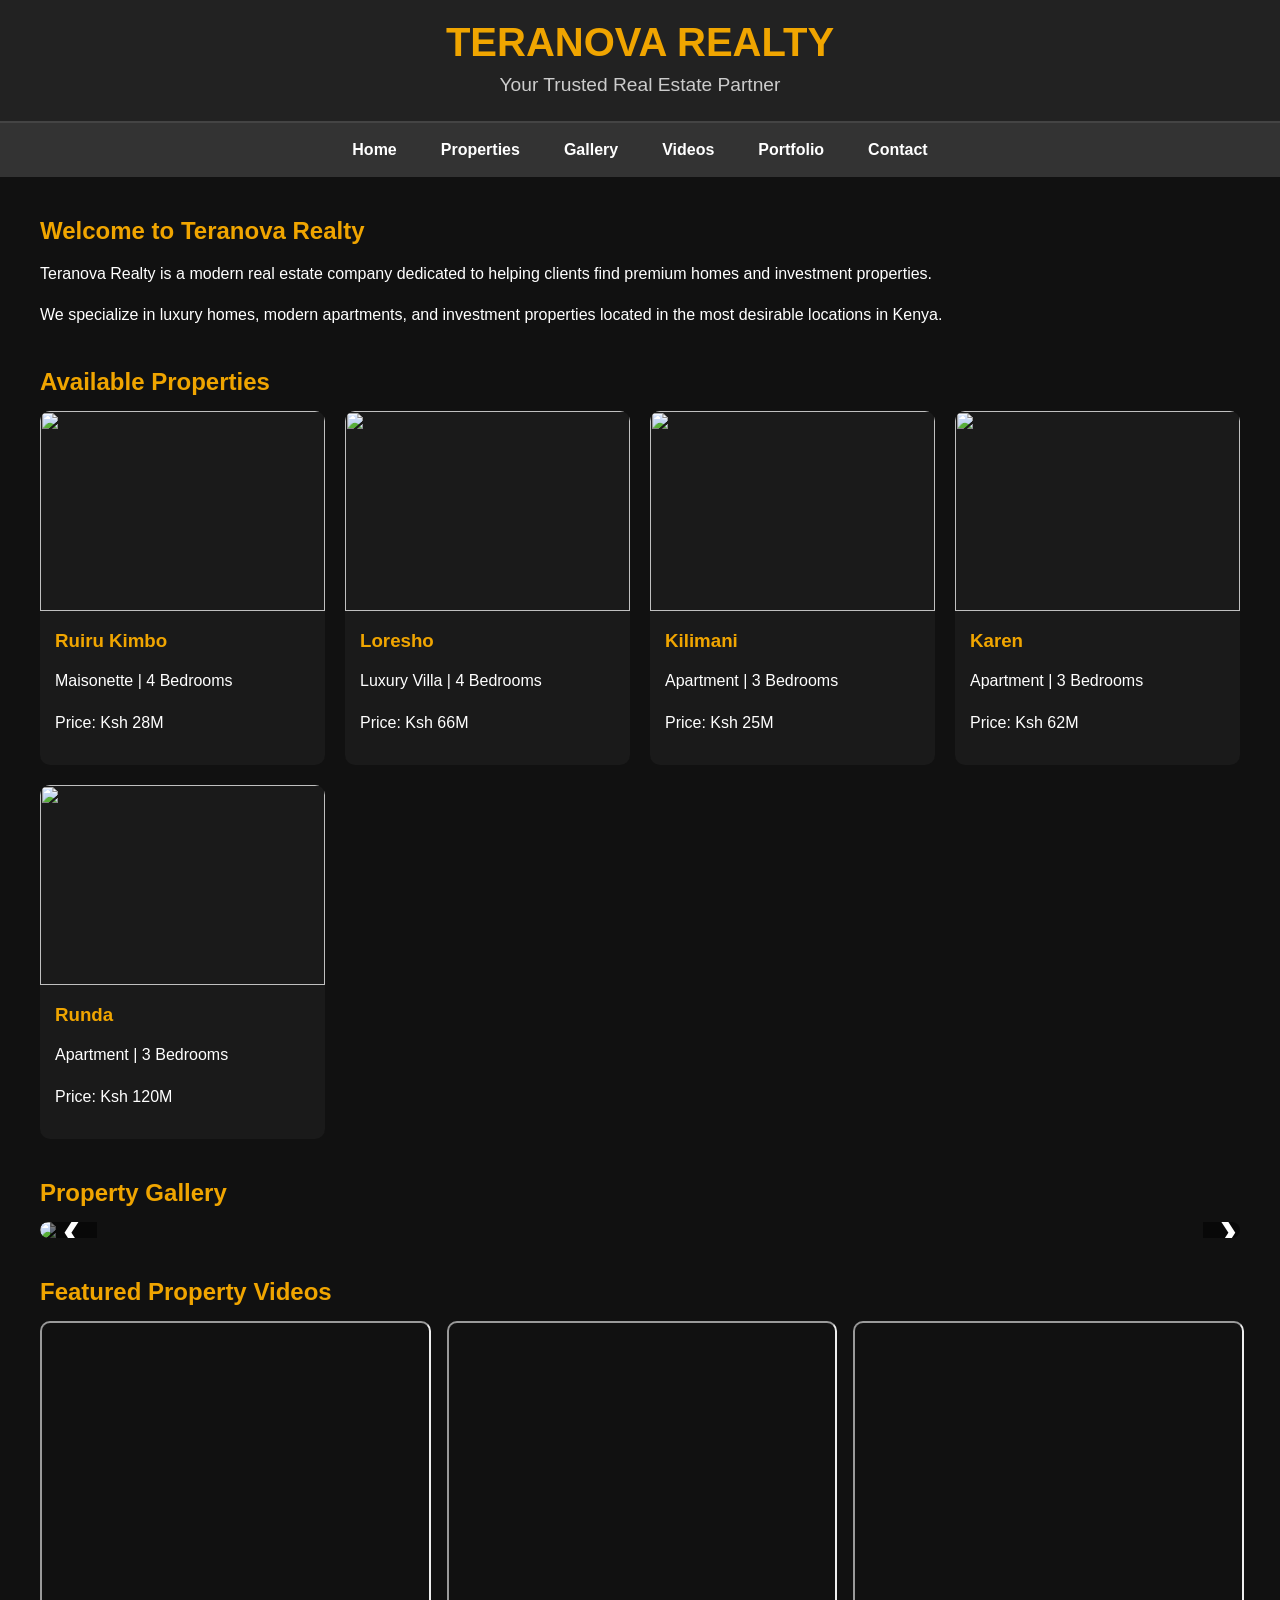
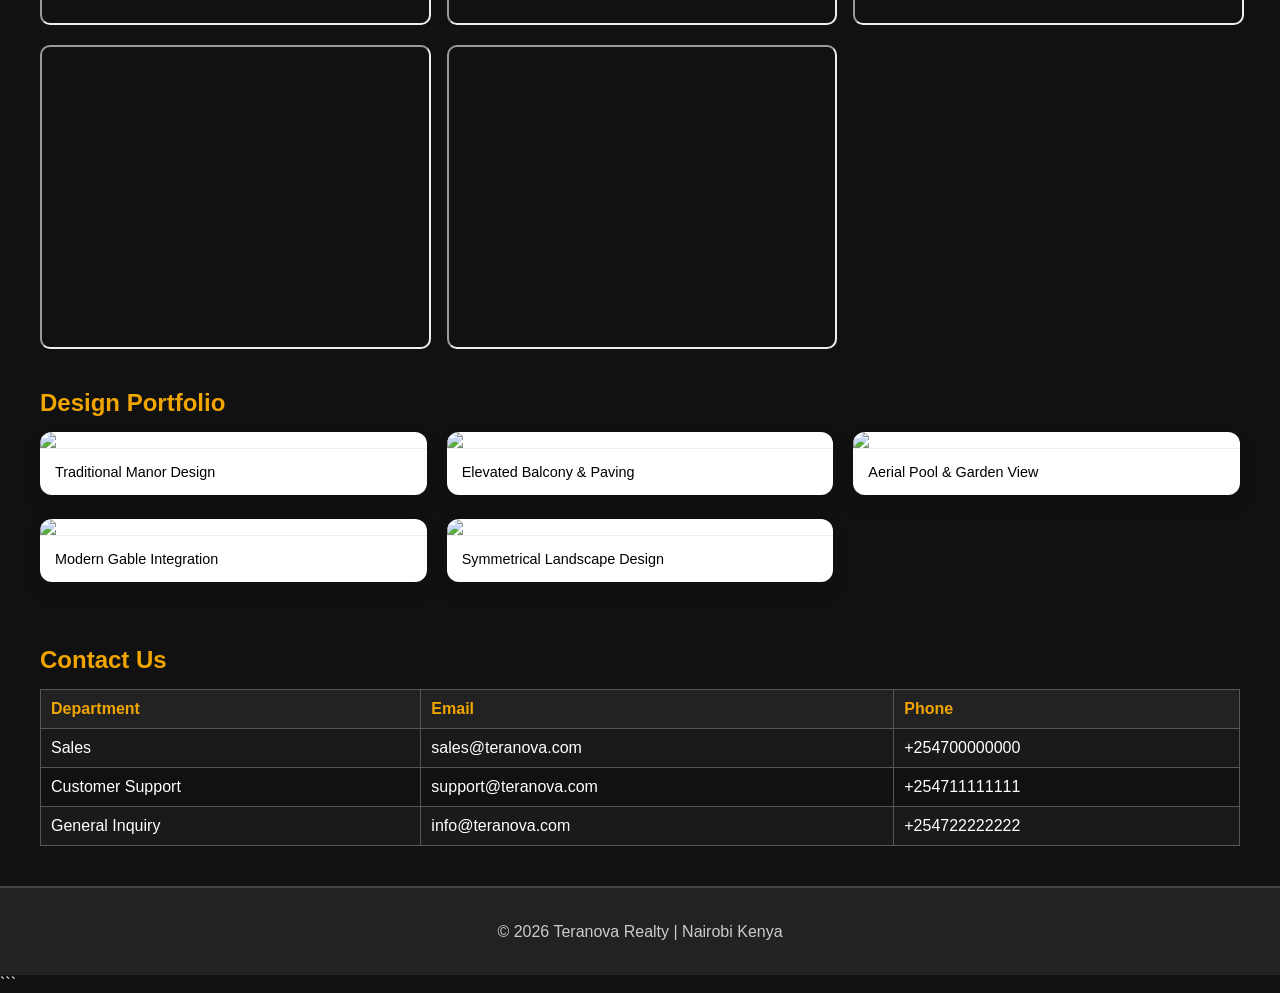
==== commit b9fab97d: "Add files via upload" ====
--- a/index.html
+++ b/index.html
@@ -1,4 +1,3 @@
-```html
 <!DOCTYPE html>
 <html lang="en">
 <head>
@@ -291,7 +290,7 @@
 <div class="property-grid">
 
 <div class="property-card">
-<img src="house1.jpg">
+<img src="images/1.jpeg">
 <div class="info">
 <h3>Ruiru Kimbo</h3>
 <p>Maisonette | 4 Bedrooms</p>
@@ -300,7 +299,7 @@
 </div>
 
 <div class="property-card">
-<img src="house2.jpg">
+<img src="images/2.jpeg">
 <div class="info">
 <h3>Loresho</h3>
 <p>Luxury Villa | 4 Bedrooms</p>
@@ -309,13 +308,32 @@
 </div>
 
 <div class="property-card">
-<img src="house3.jpg">
+<img src="images/3.jpeg">
 <div class="info">
 <h3>Kilimani</h3>
 <p>Apartment | 3 Bedrooms</p>
 <p>Price: Ksh 25M</p>
 </div>
 </div>
+<div class="property-card">
+<img src="images/4.jpeg">
+<div class="info">
+<h3>Karen</h3>
+<p>Apartment | 3 Bedrooms</p>
+<p>Price: Ksh 62M</p>
+</div>
+</div>
+
+<div class="property-card">
+<img src="images/5.jpeg">
+<div class="info">
+<h3>Runda</h3>
+<p>Apartment | 3 Bedrooms</p>
+<p>Price: Ksh 120M</p>
+</div>
+</div>
+
+
 
 </div>
 </section>
@@ -324,11 +342,11 @@
 <h2>Property Gallery</h2>
 
 <div class="carousel">
-<img src="house1.jpg" class="active">
-<img src="house2.jpg">
-<img src="house3.jpg">
-<img src="house4.jpg">
-<img src="house5.jpg">
+<img src="images/1.jpeg" class="active">
+<img src="images/2.jpeg">
+<img src="images/3.jpeg">
+<img src="images/4.jpeg">
+<img src="images/5.jpeg">
 
 <div class="carousel-buttons">
 <button id="prev">&#10094;</button>
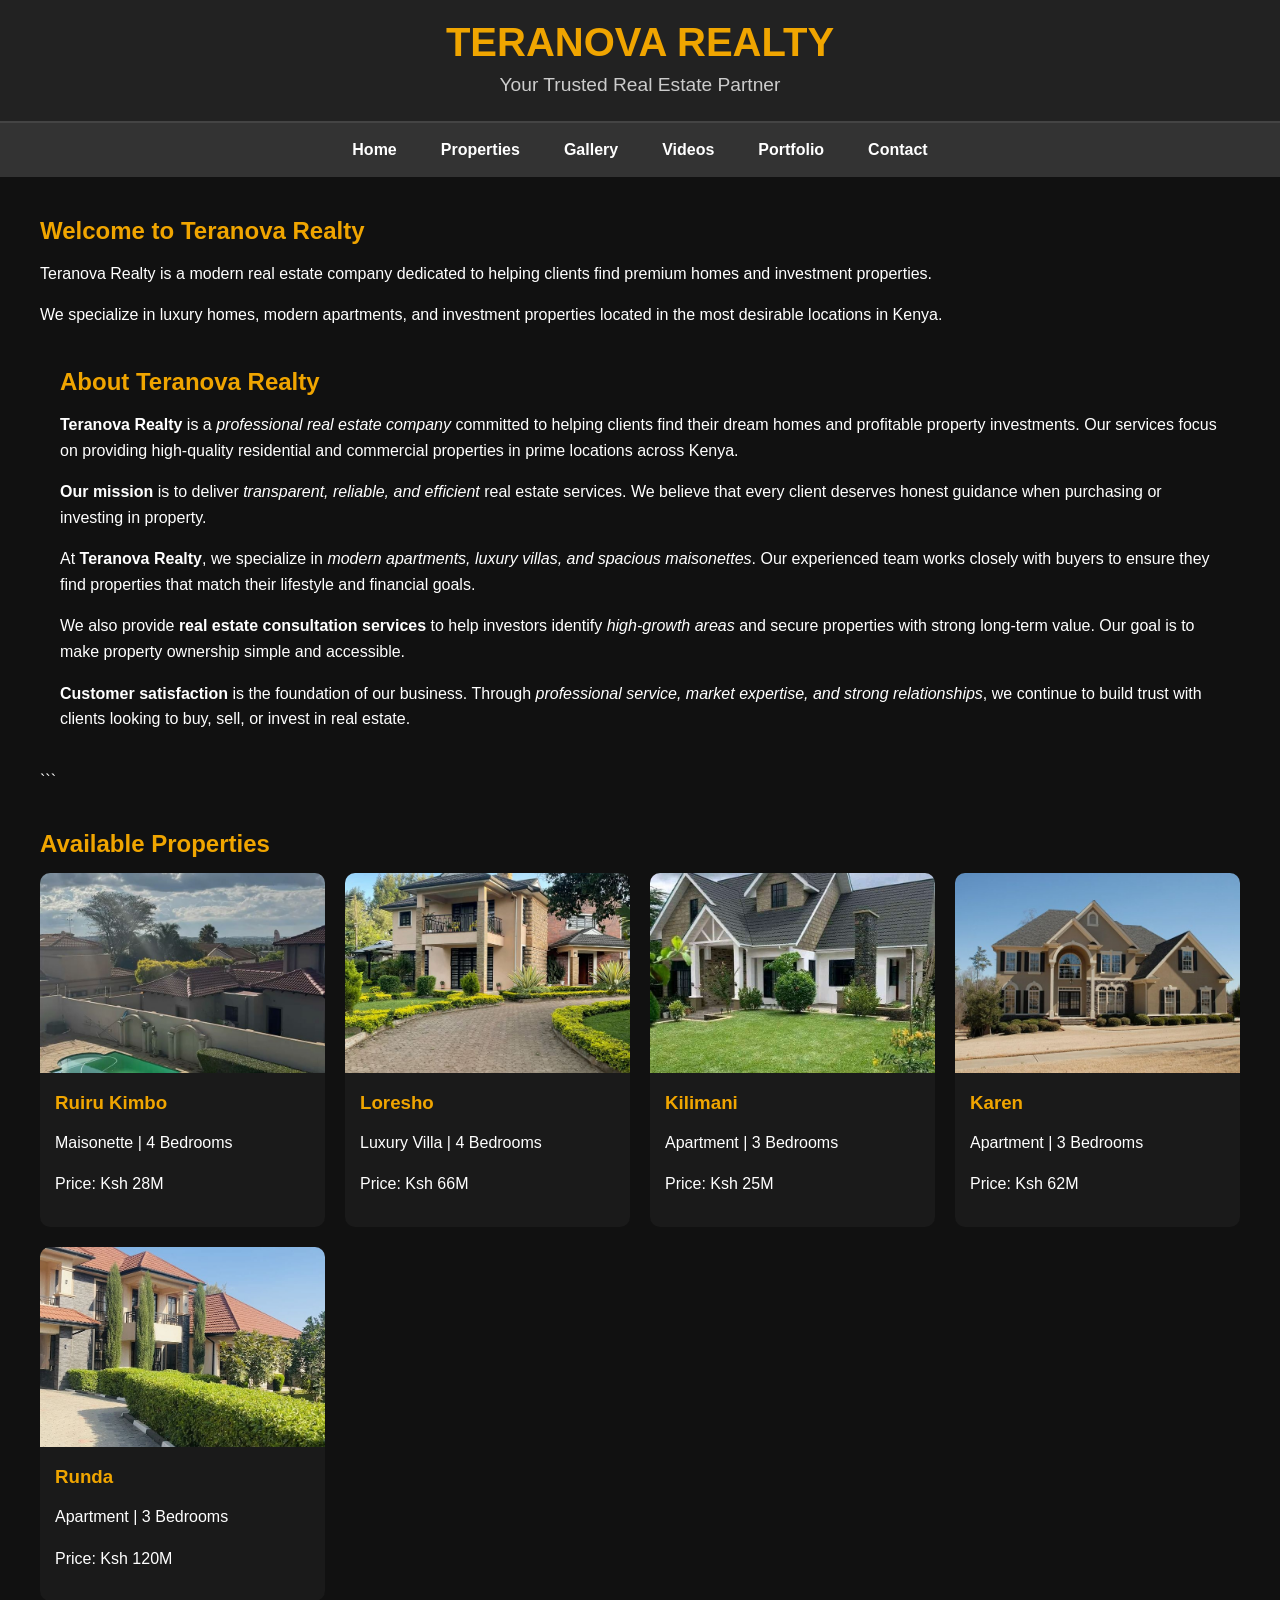
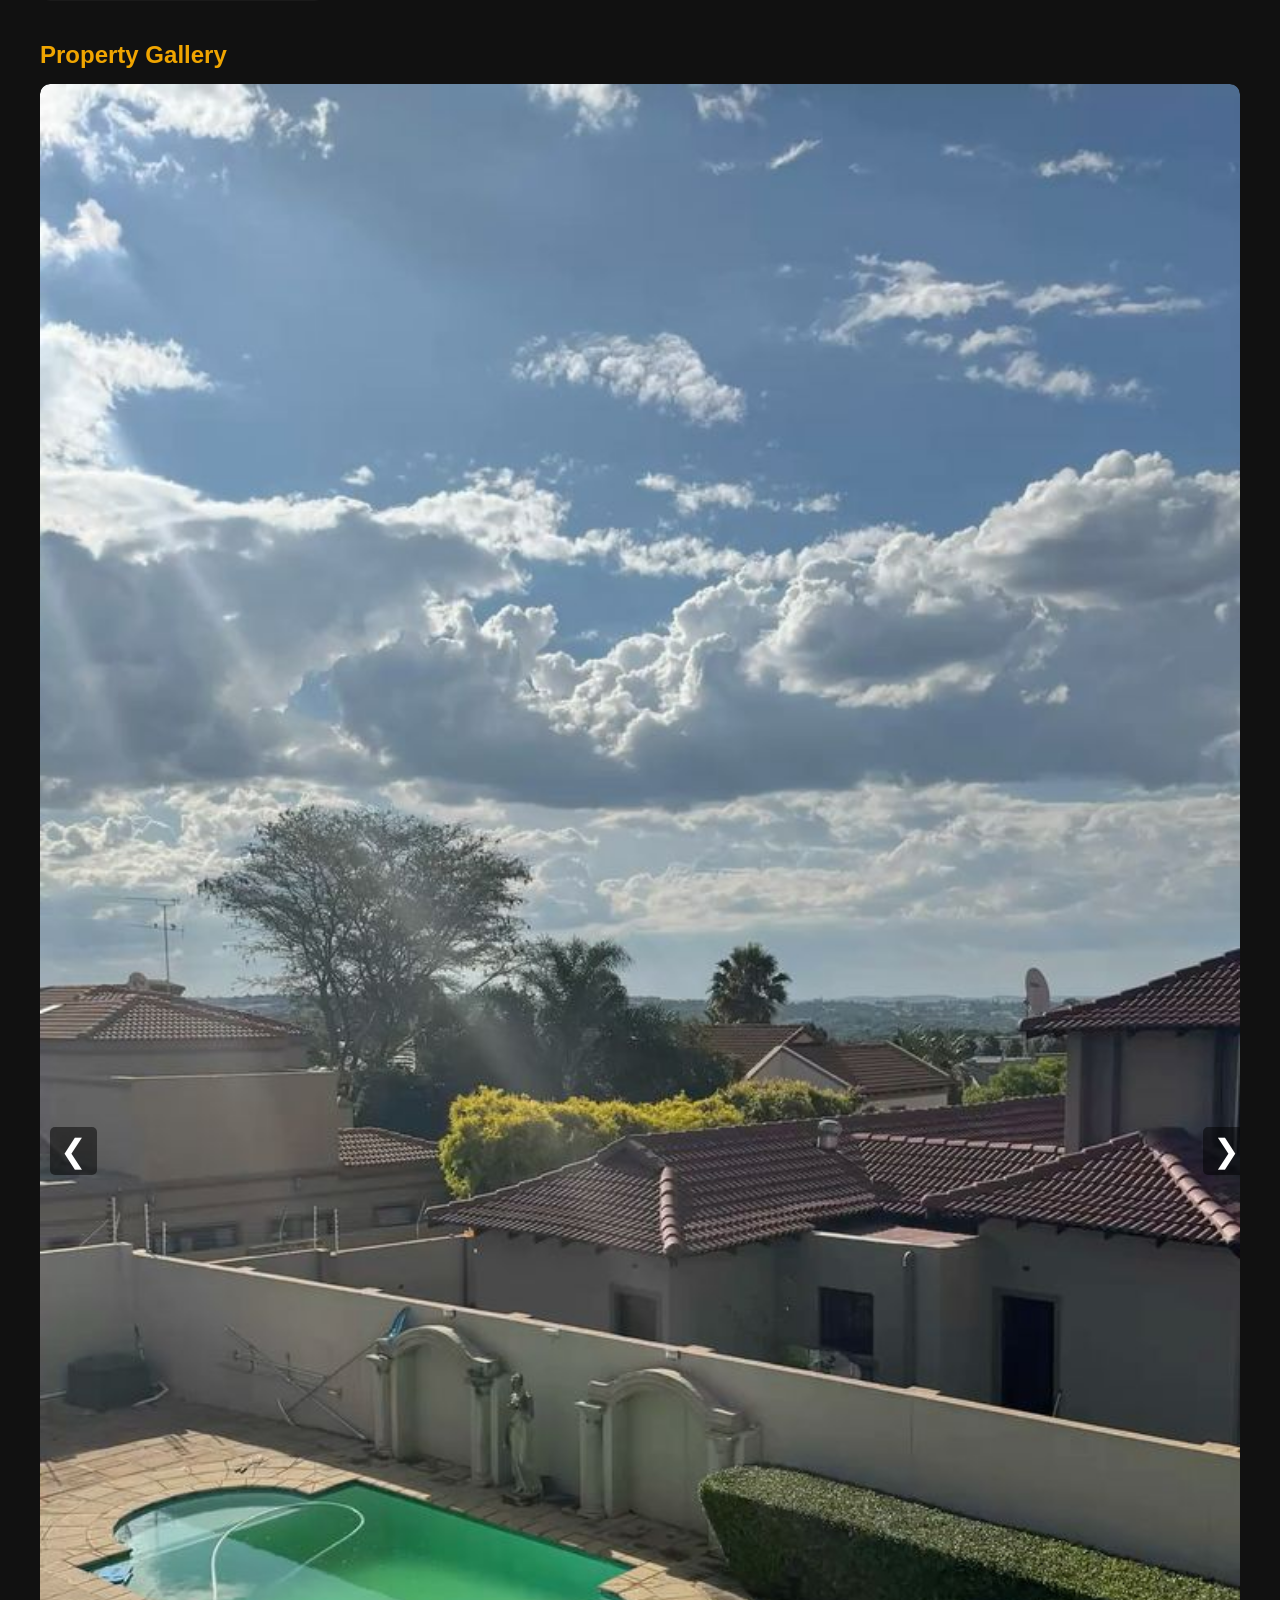
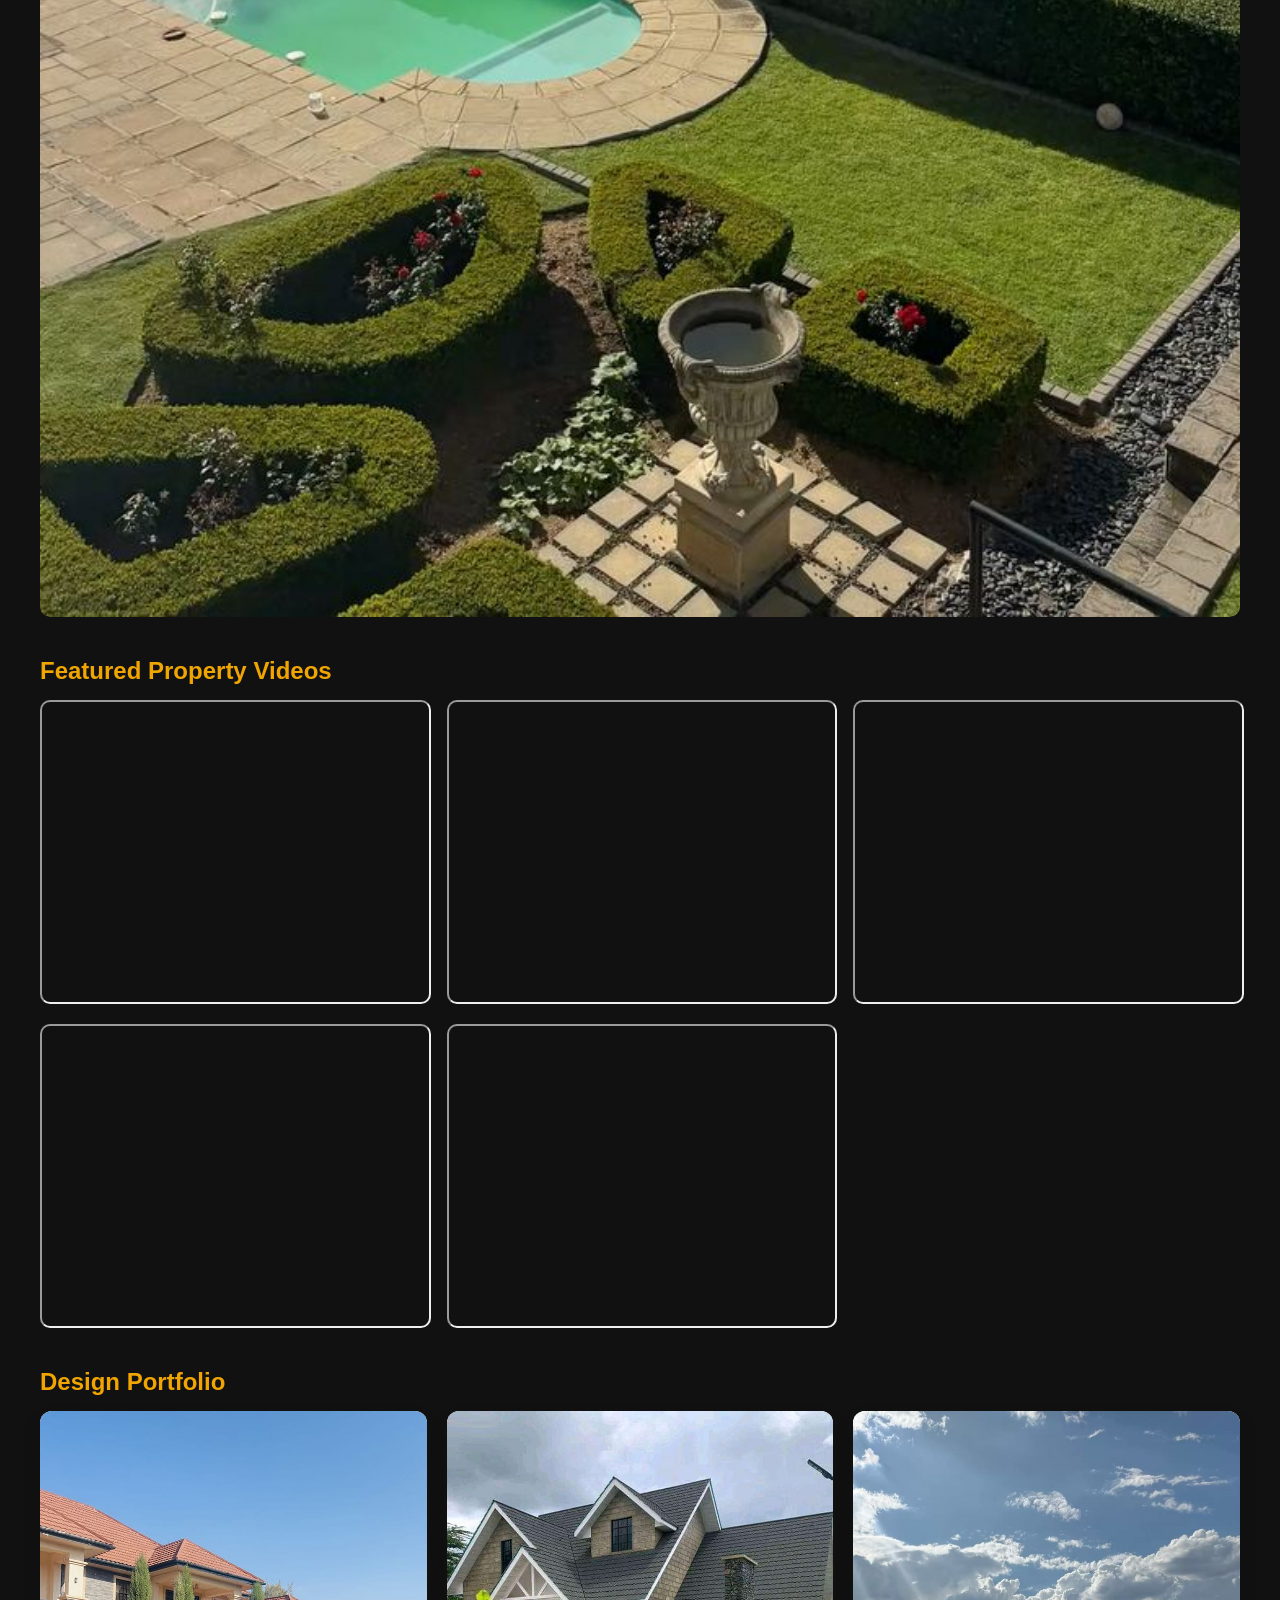
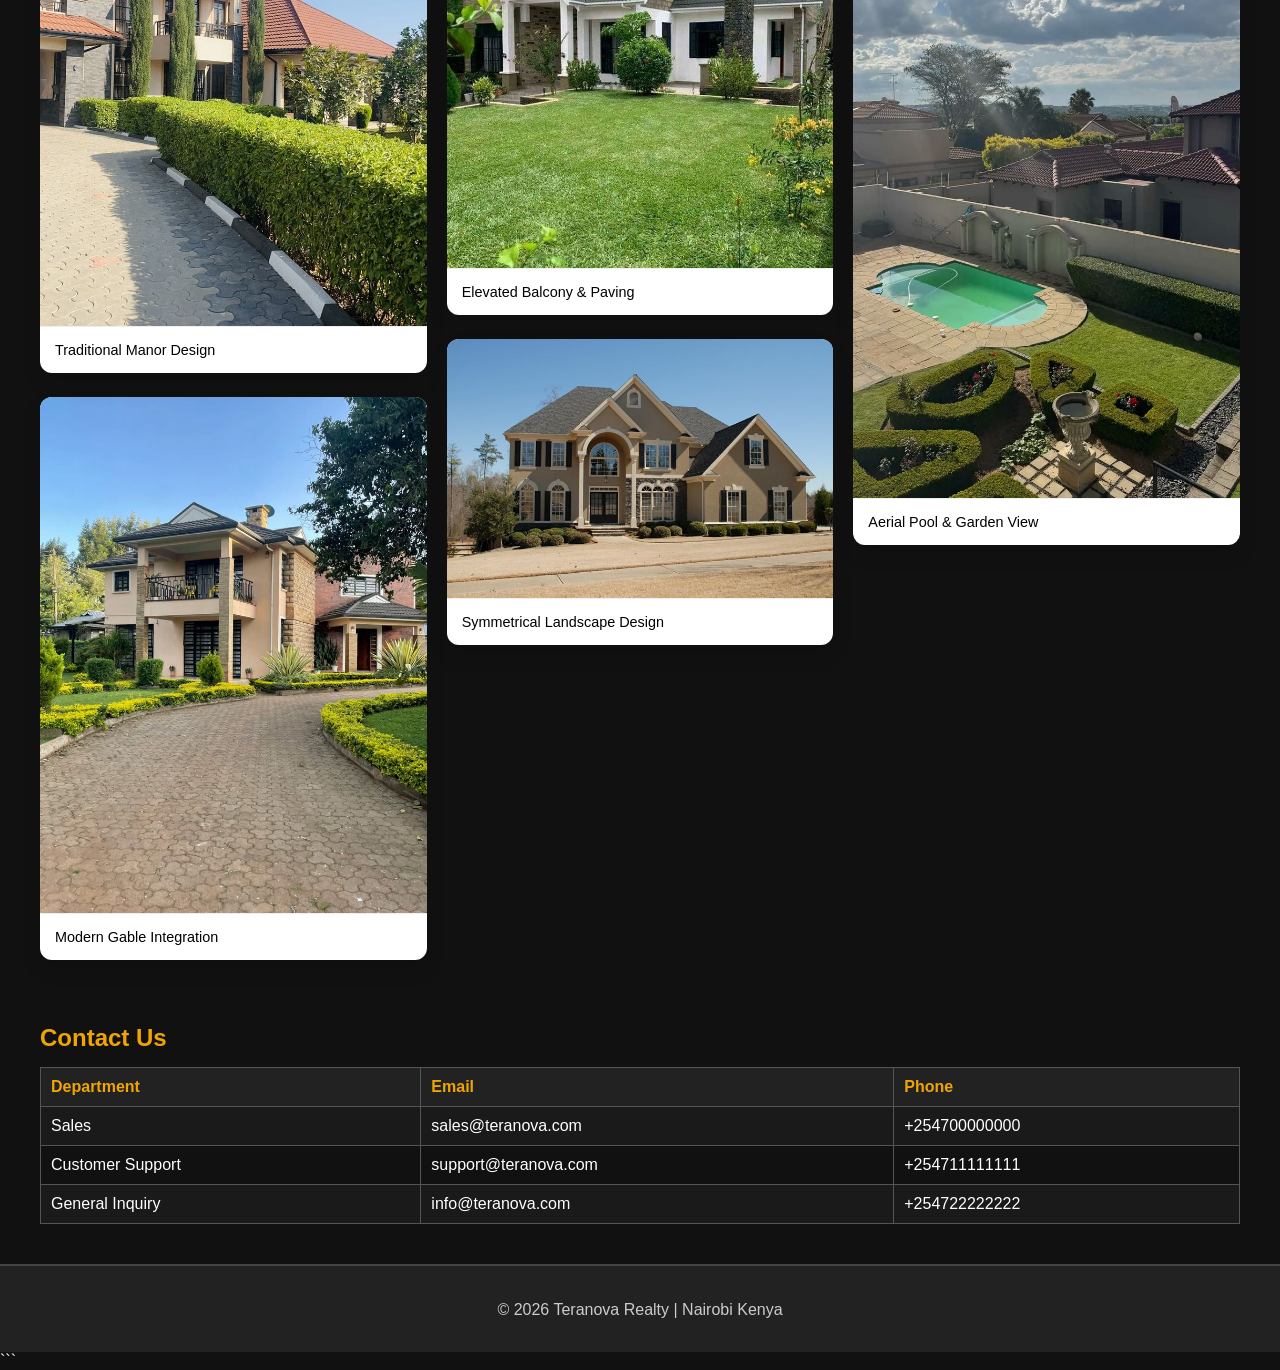
==== commit 68069e94: "Add files via upload" ====
--- a/index.html
+++ b/index.html
@@ -282,6 +282,24 @@
 <h2>Welcome to Teranova Realty</h2>
 <p>Teranova Realty is a modern real estate company dedicated to helping clients find premium homes and investment properties.</p>
 <p>We specialize in luxury homes, modern apartments, and investment properties located in the most desirable locations in Kenya.</p>
+
+<section class="container" id="about">
+
+<h2>About Teranova Realty</h2>
+
+<p><b>Teranova Realty</b> is a <i>professional real estate company</i> committed to helping clients find their dream homes and profitable property investments. Our services focus on providing high-quality residential and commercial properties in prime locations across Kenya.</p>
+
+<p><b>Our mission</b> is to deliver <i>transparent, reliable, and efficient</i> real estate services. We believe that every client deserves honest guidance when purchasing or investing in property.</p>
+
+<p>At <b>Teranova Realty</b>, we specialize in <i>modern apartments, luxury villas, and spacious maisonettes</i>. Our experienced team works closely with buyers to ensure they find properties that match their lifestyle and financial goals.</p>
+
+<p>We also provide <b>real estate consultation services</b> to help investors identify <i>high-growth areas</i> and secure properties with strong long-term value. Our goal is to make property ownership simple and accessible.</p>
+
+<p><b>Customer satisfaction</b> is the foundation of our business. Through <i>professional service, market expertise, and strong relationships</i>, we continue to build trust with clients looking to buy, sell, or invest in real estate.</p>
+
+</section>
+```
+
 </section>
 
 <section id="properties" class="container">
@@ -377,27 +395,27 @@
 <div class="portfolio-grid">
 
 <div class="portfolio-item">
-<img src="1000209831.jpg">
+<img src="images/5.jpeg">
 <div class="caption">Traditional Manor Design</div>
 </div>
 
 <div class="portfolio-item">
-<img src="1000209832.jpg">
+<img src="images/2.jpeg">
 <div class="caption">Modern Gable Integration</div>
 </div>
 
 <div class="portfolio-item">
-<img src="1000209833.jpg">
+<img src="images/3.jpeg">
 <div class="caption">Elevated Balcony & Paving</div>
 </div>
 
 <div class="portfolio-item">
-<img src="1000209834.jpg">
+<img src="images/4.jpeg">
 <div class="caption">Symmetrical Landscape Design</div>
 </div>
 
 <div class="portfolio-item">
-<img src="1000209835.jpg">
+<img src="images/1.jpeg">
 <div class="caption">Aerial Pool & Garden View</div>
 </div>
 
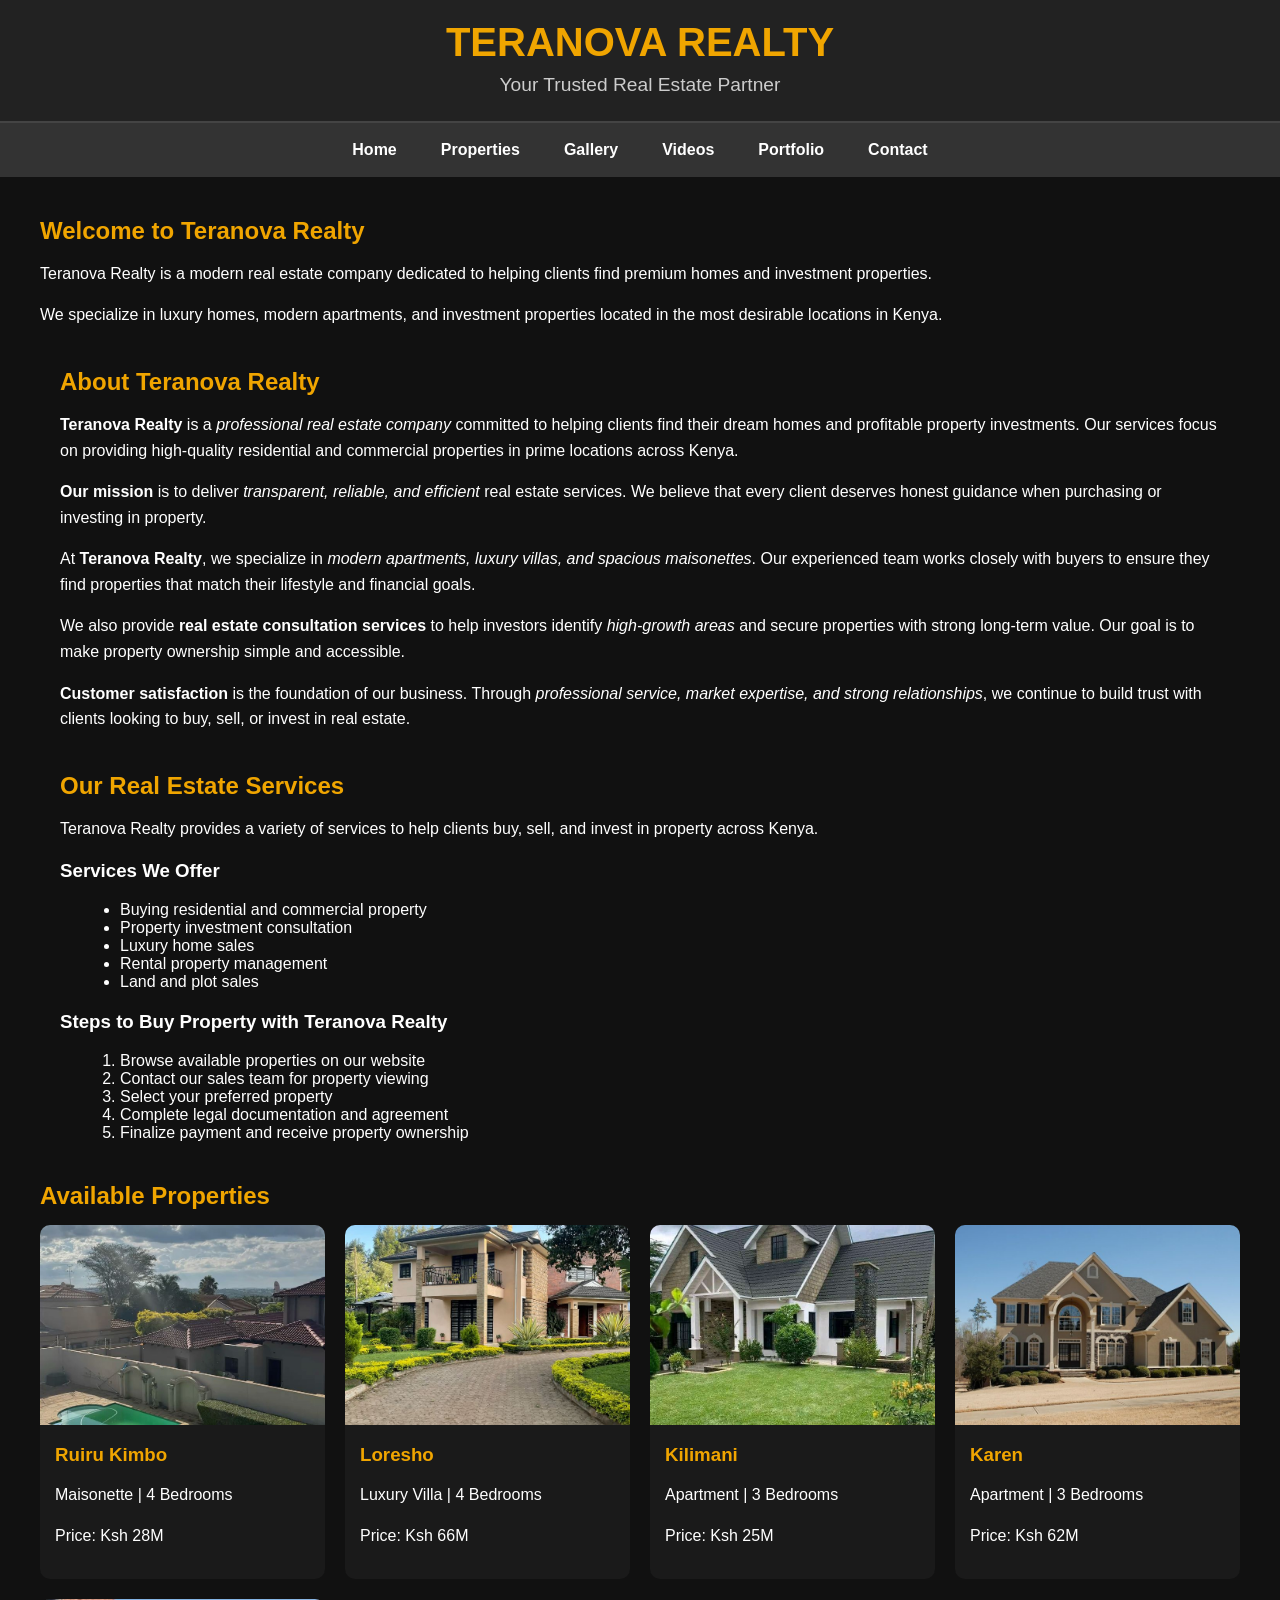
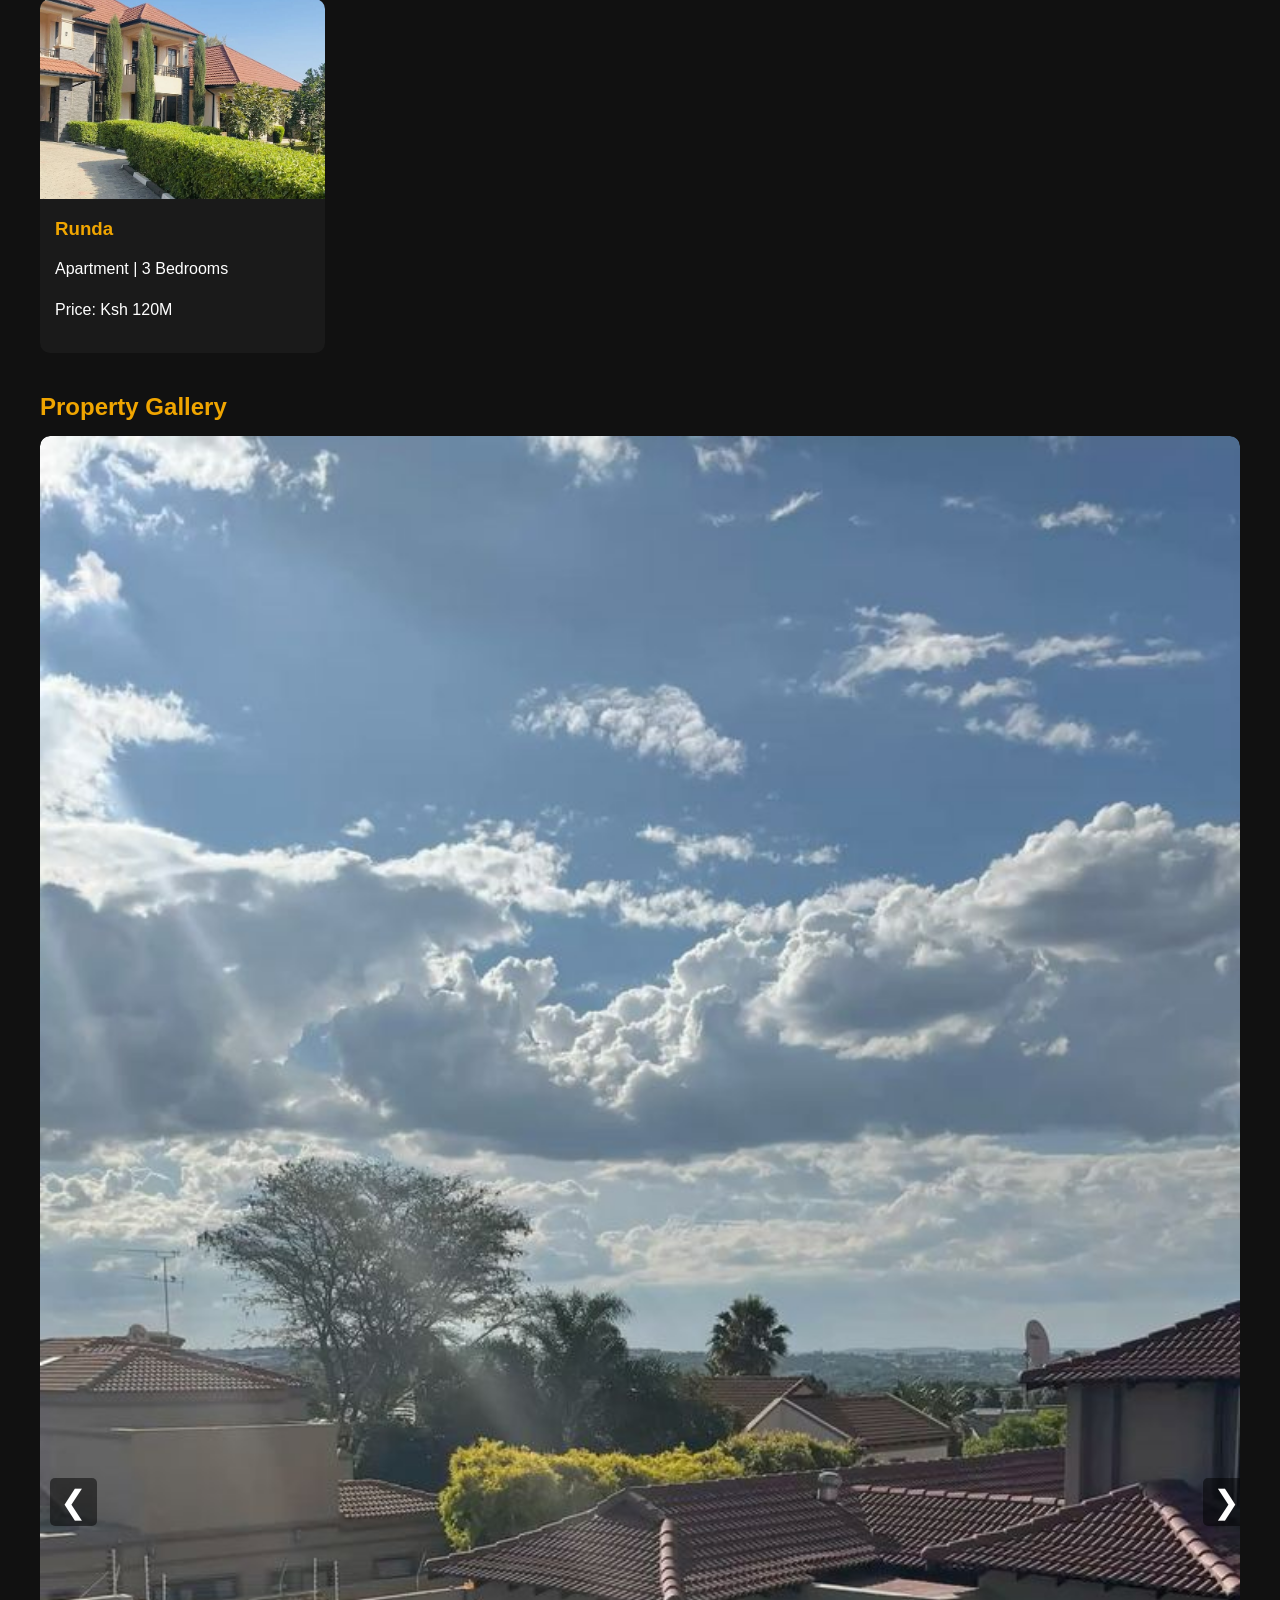
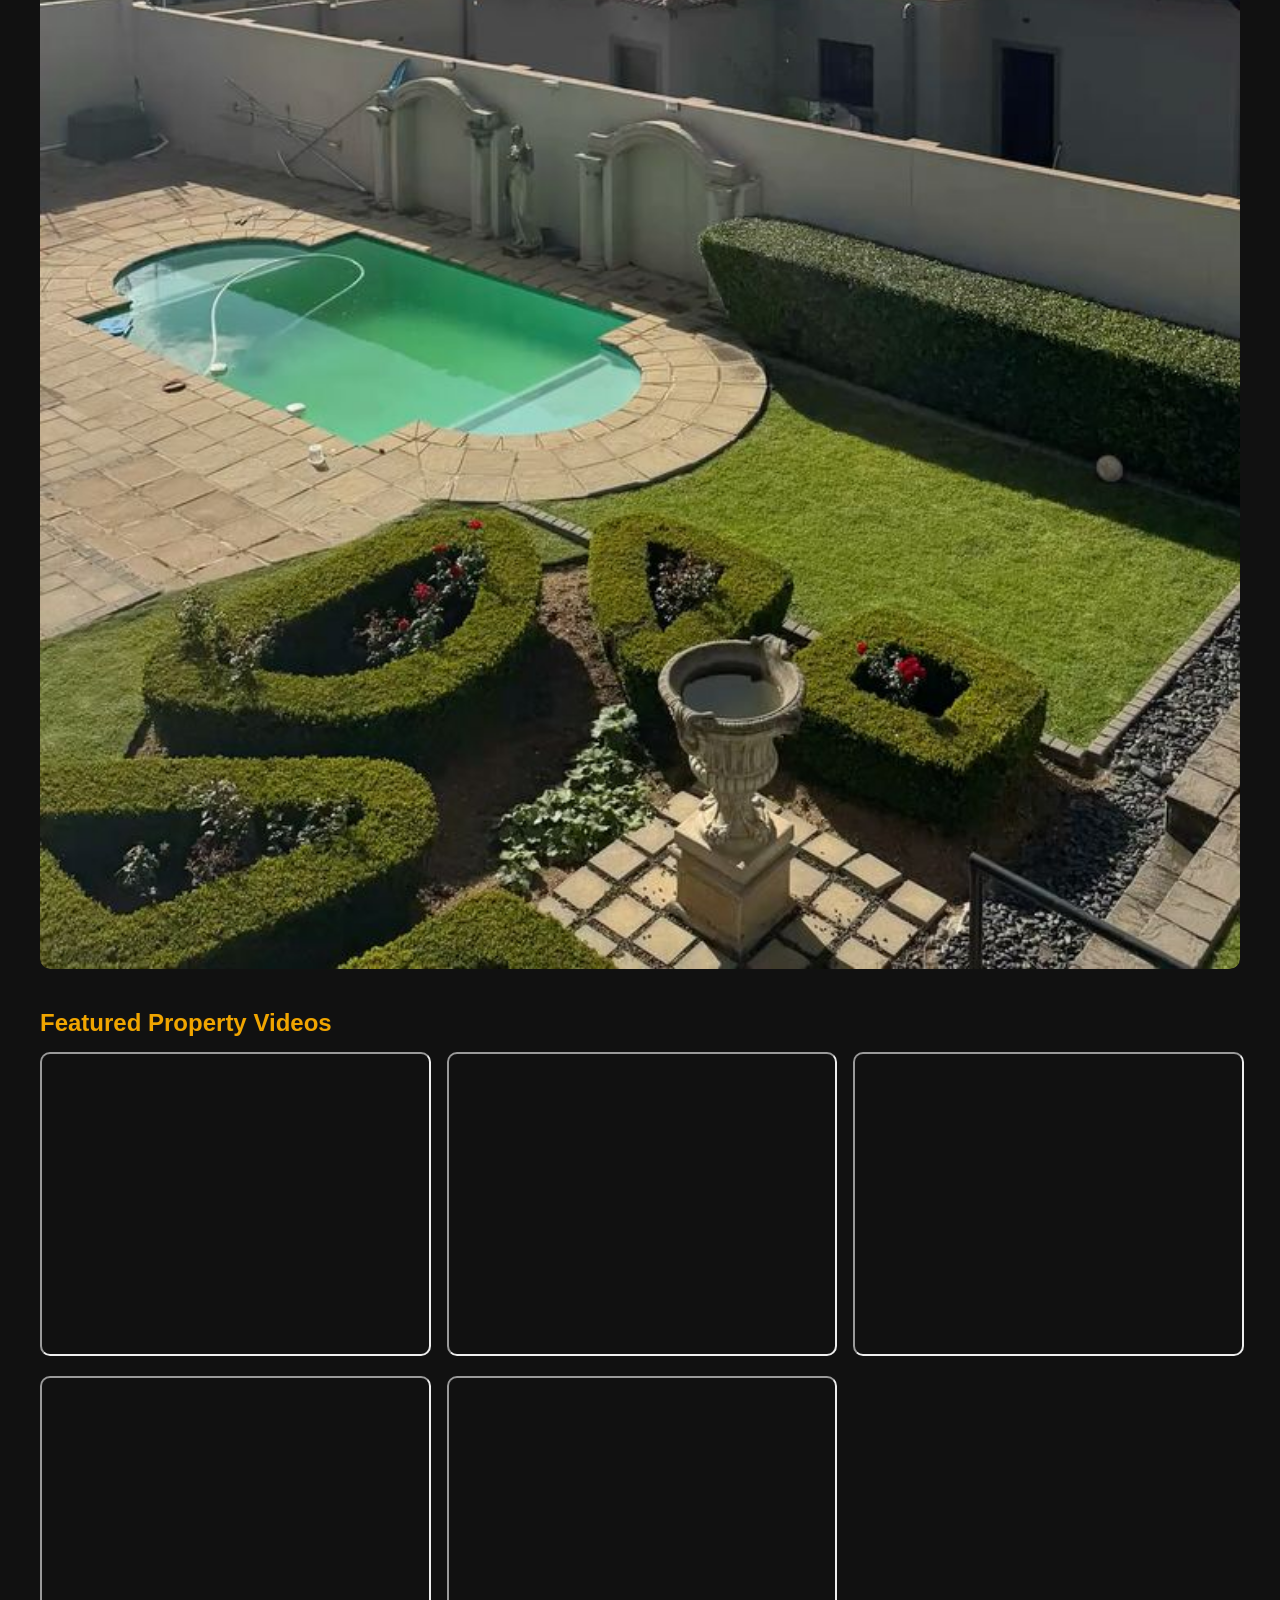
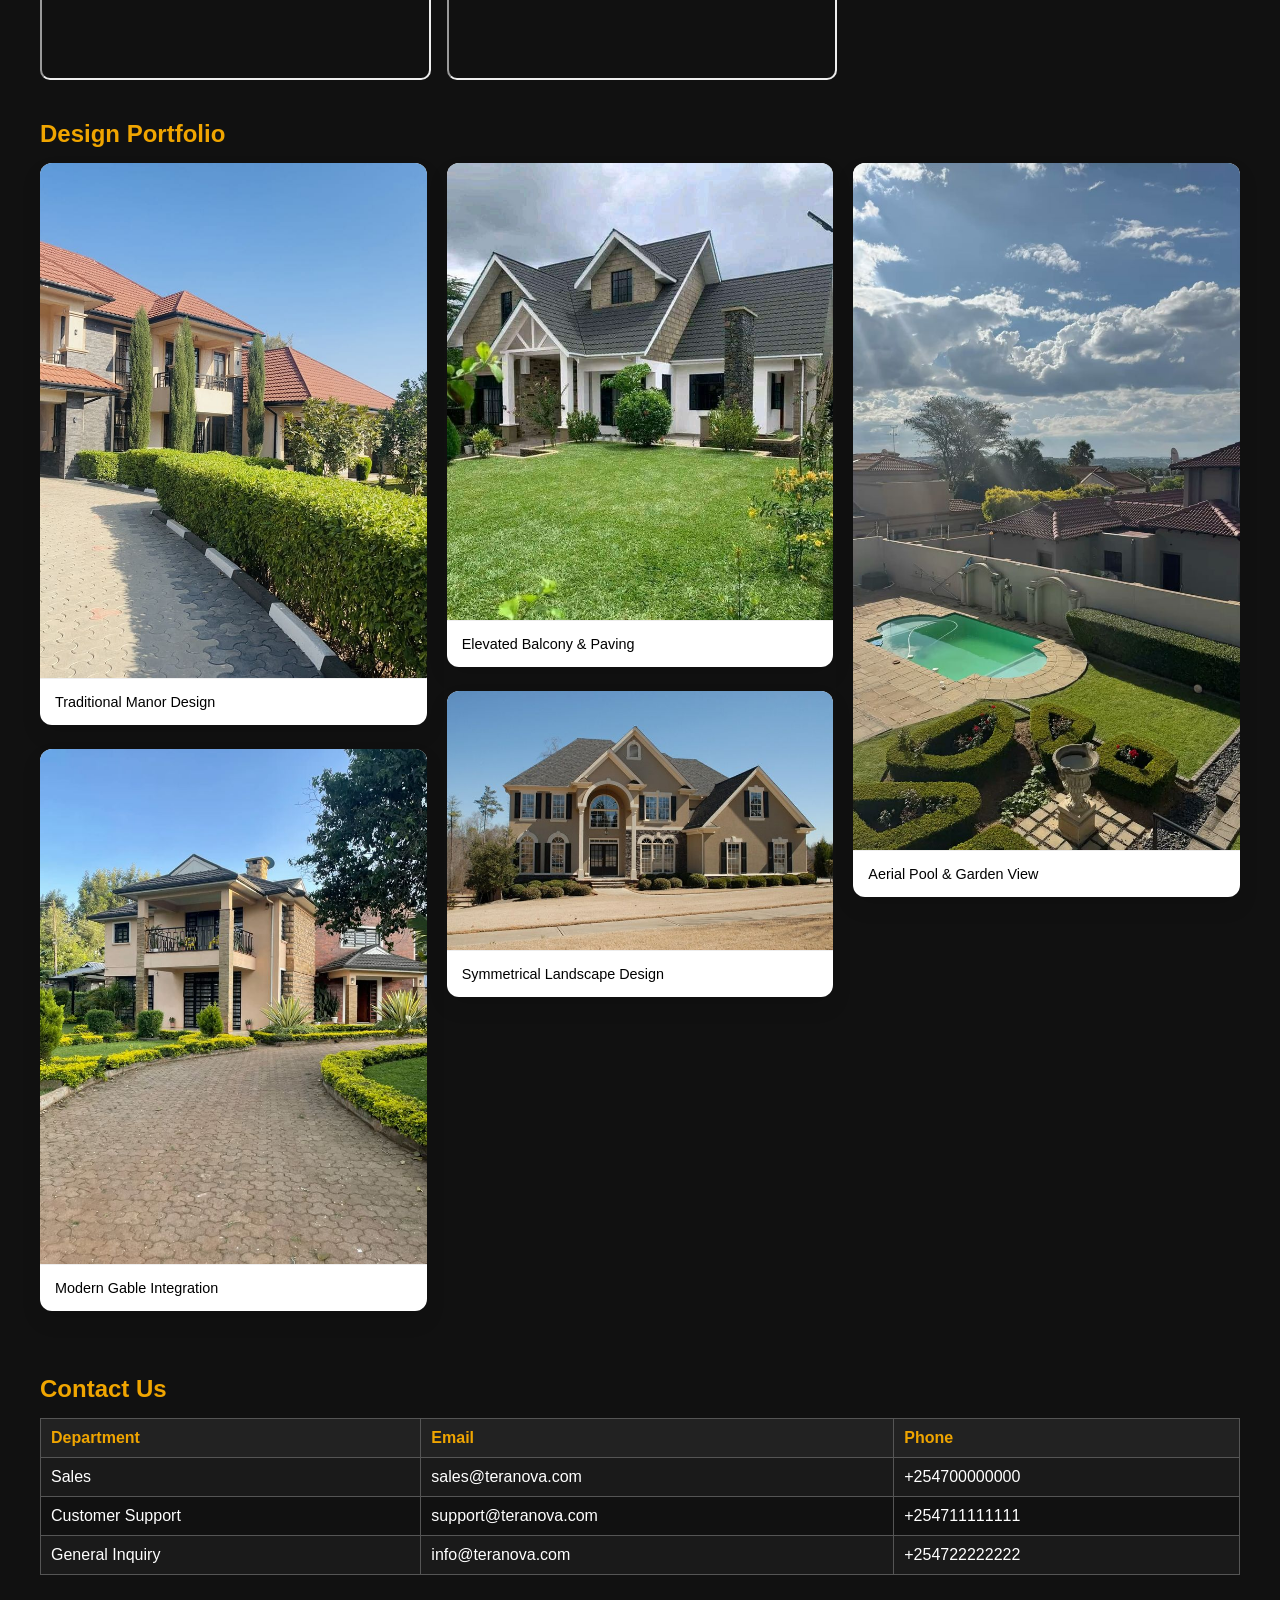
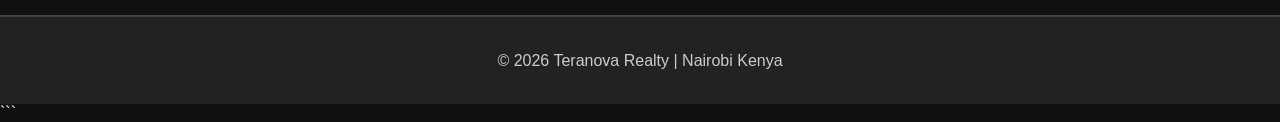
==== commit 588b8480: "Add files via upload" ====
--- a/index.html
+++ b/index.html
@@ -298,7 +298,36 @@
 <p><b>Customer satisfaction</b> is the foundation of our business. Through <i>professional service, market expertise, and strong relationships</i>, we continue to build trust with clients looking to buy, sell, or invest in real estate.</p>
 
 </section>
-```
+
+
+<!-- Lists Section -->
+<section class="container" id="services">
+
+<h2>Our Real Estate Services</h2>
+
+<p>Teranova Realty provides a variety of services to help clients buy, sell, and invest in property across Kenya.</p>
+
+<h3>Services We Offer</h3>
+<ul>
+<li>Buying residential and commercial property</li>
+<li>Property investment consultation</li>
+<li>Luxury home sales</li>
+<li>Rental property management</li>
+<li>Land and plot sales</li>
+</ul>
+
+<h3>Steps to Buy Property with Teranova Realty</h3>
+<ol>
+<li>Browse available properties on our website</li>
+<li>Contact our sales team for property viewing</li>
+<li>Select your preferred property</li>
+<li>Complete legal documentation and agreement</li>
+<li>Finalize payment and receive property ownership</li>
+</ol>
+
+</section>
+
+
 
 </section>
 
